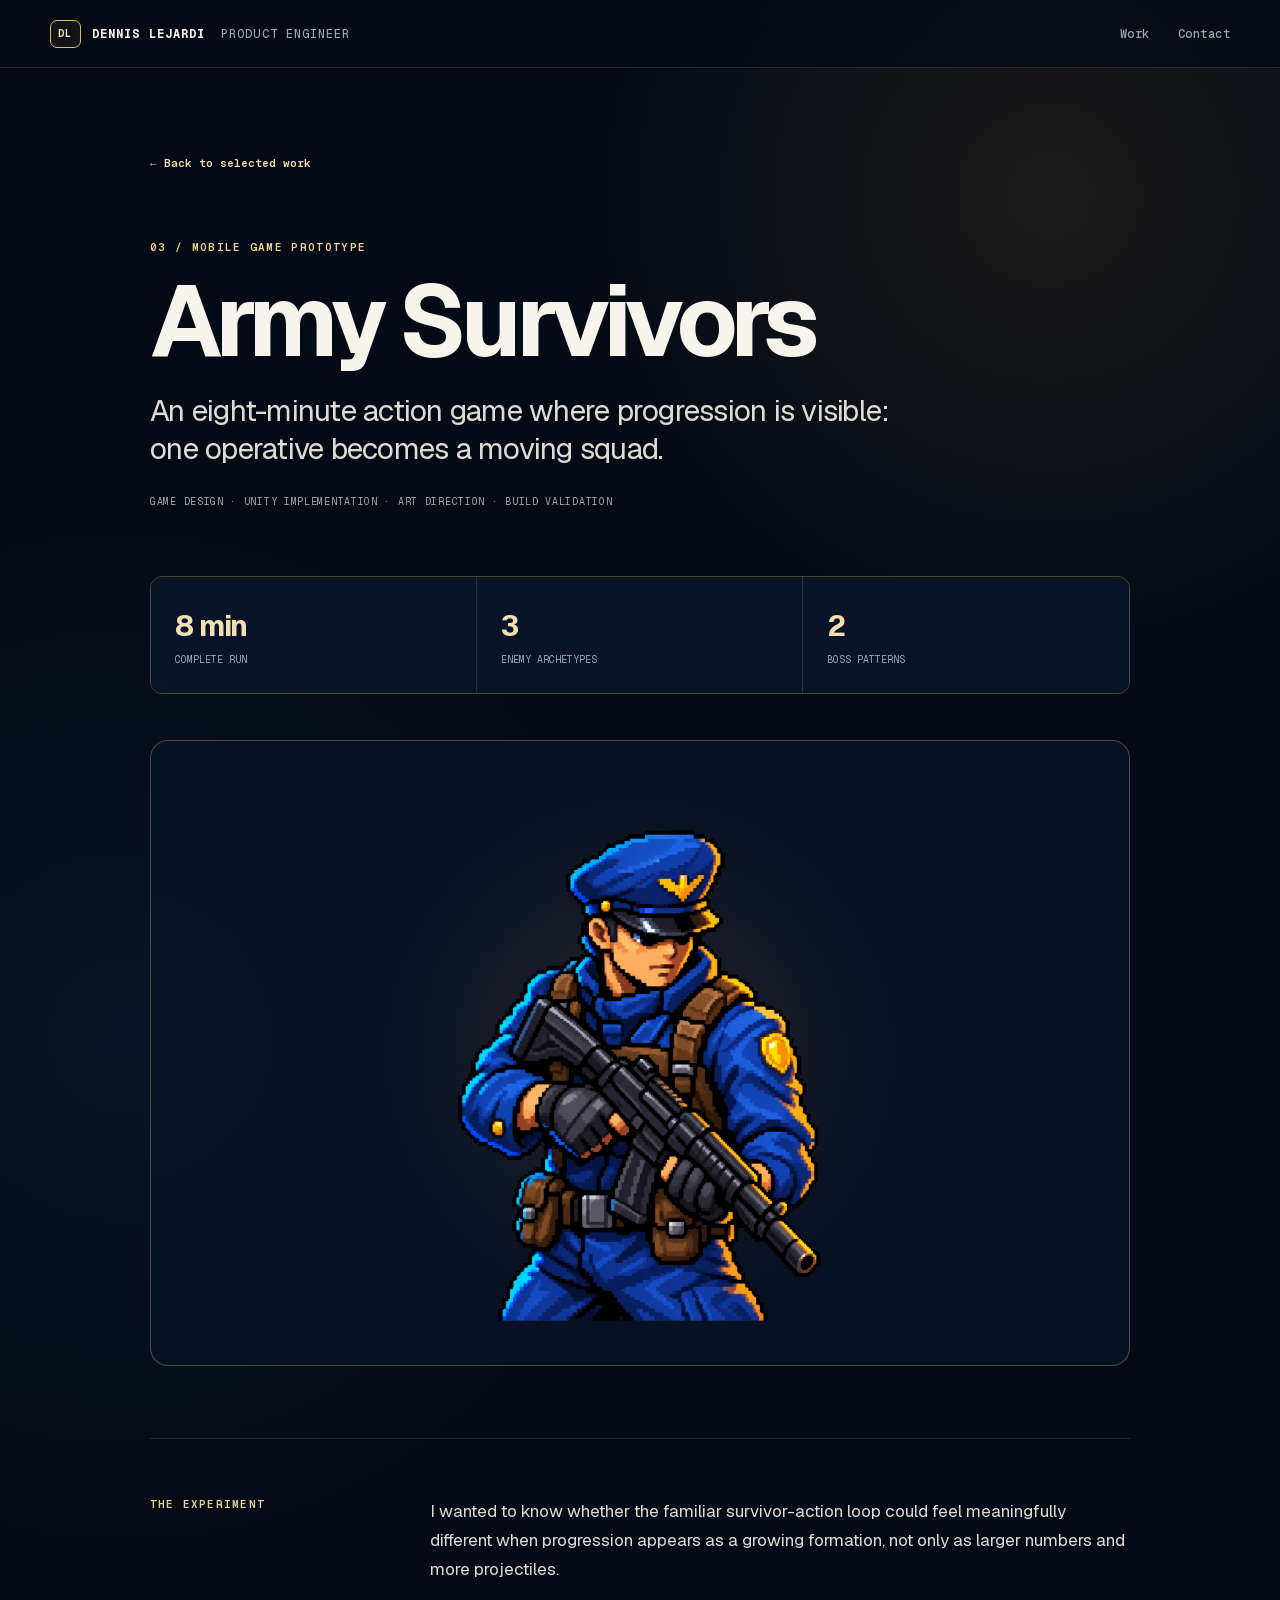
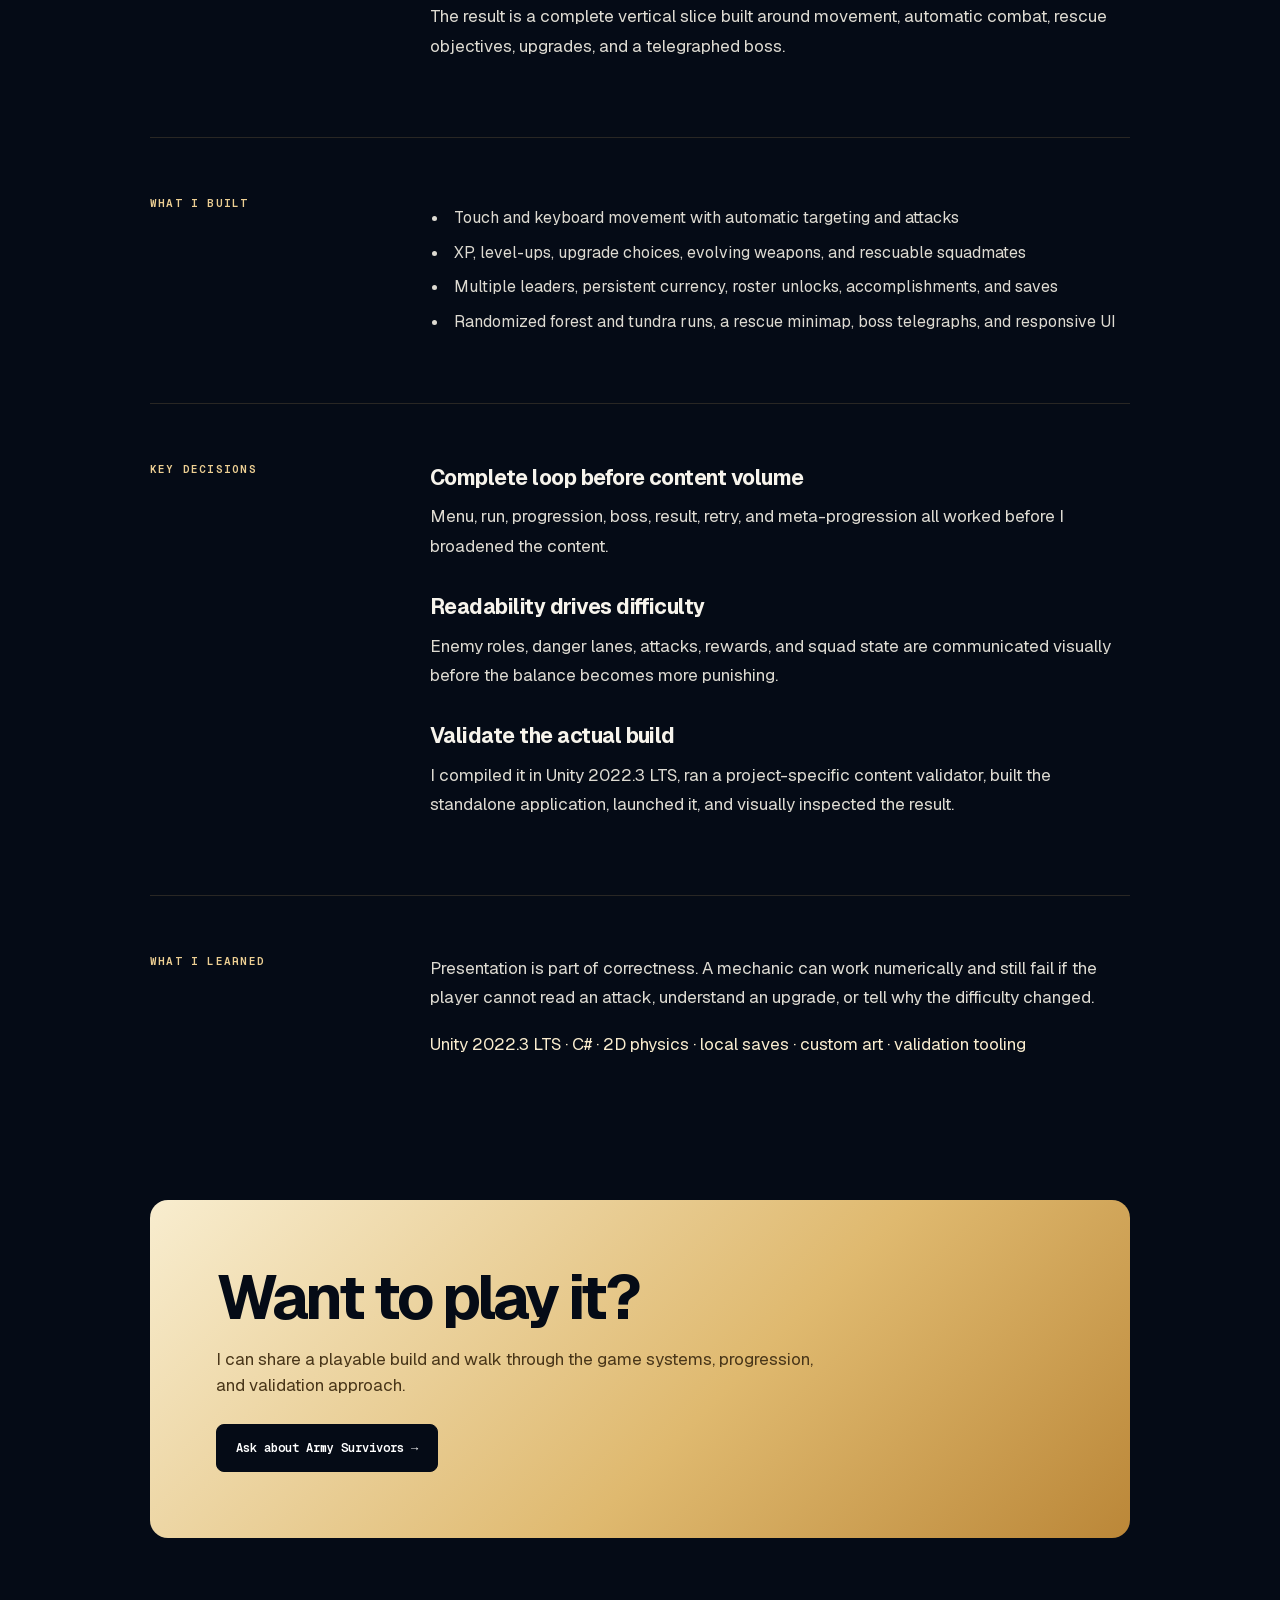
==== army-survivors.html @ 50e849ff "Add recruiter-ready case studies and contact paths" ====
<!doctype html><html lang="en"><head><meta charset="UTF-8"><meta name="viewport" content="width=device-width,initial-scale=1"><title>Army Survivors — Dennis Lejardi</title><meta name="description" content="Case study: an eight-minute mobile action game where one operative grows into a squad."><link rel="icon" href="favicon.svg"><link rel="stylesheet" href="styles.css"><link rel="stylesheet" href="case-study.css"></head><body><header class="site-header"><a class="wordmark" href="/"><span class="mark">DL</span><span>DENNIS LEJARDI</span><span class="wordmark-muted">PRODUCT ENGINEER</span></a><nav><a href="/#work">Work</a><a href="mailto:dennislejardi@gmail.com">Contact</a></nav></header><main class="case-main"><article class="case-shell"><a class="case-back" href="/#project-army">← Back to selected work</a><header class="case-hero"><p class="case-kicker">03 / Mobile game prototype</p><h1>Army Survivors</h1><p class="case-deck">An eight-minute action game where progression is visible: one operative becomes a moving squad.</p><p class="case-meta">Game design · Unity implementation · art direction · build validation</p></header><div class="case-metrics"><div><strong>8 min</strong><span>complete run</span></div><div><strong>3</strong><span>enemy archetypes</span></div><div><strong>2</strong><span>boss patterns</span></div></div><figure class="case-visual"><img src="assets/images/army.png" alt="Pixel-art operative from Army Survivors"></figure><section class="case-section"><h2>The experiment</h2><div><p>I wanted to know whether the familiar survivor-action loop could feel meaningfully different when progression appears as a growing formation, not only as larger numbers and more projectiles.</p><p>The result is a complete vertical slice built around movement, automatic combat, rescue objectives, upgrades, and a telegraphed boss.</p></div></section><section class="case-section"><h2>What I built</h2><div><ul><li>Touch and keyboard movement with automatic targeting and attacks</li><li>XP, level-ups, upgrade choices, evolving weapons, and rescuable squadmates</li><li>Multiple leaders, persistent currency, roster unlocks, accomplishments, and saves</li><li>Randomized forest and tundra runs, a rescue minimap, boss telegraphs, and responsive UI</li></ul></div></section><section class="case-section"><h2>Key decisions</h2><div><h3>Complete loop before content volume</h3><p>Menu, run, progression, boss, result, retry, and meta-progression all worked before I broadened the content.</p><h3>Readability drives difficulty</h3><p>Enemy roles, danger lanes, attacks, rewards, and squad state are communicated visually before the balance becomes more punishing.</p><h3>Validate the actual build</h3><p>I compiled it in Unity 2022.3 LTS, ran a project-specific content validator, built the standalone application, launched it, and visually inspected the result.</p></div></section><section class="case-section"><h2>What I learned</h2><div><p>Presentation is part of correctness. A mechanic can work numerically and still fail if the player cannot read an attack, understand an upgrade, or tell why the difficulty changed.</p><p class="tech">Unity 2022.3 LTS · C# · 2D physics · local saves · custom art · validation tooling</p></div></section><aside class="case-cta"><h2>Want to play it?</h2><p>I can share a playable build and walk through the game systems, progression, and validation approach.</p><a class="button" href="mailto:dennislejardi@gmail.com?subject=Army%20Survivors%20walkthrough">Ask about Army Survivors →</a></aside></article></main></body></html>
---- styles.css ----
@font-face {
  font-family: "Geist";
  src: url("assets/fonts/geist.woff2") format("woff2");
  font-display: swap;
}

@font-face {
  font-family: "Geist Mono";
  src: url("assets/fonts/geist-mono.woff2") format("woff2");
  font-display: swap;
}

:root {
  --navy-950: #050b16;
  --navy-900: #081224;
  --navy-850: #0b1830;
  --navy-800: #10203d;
  --navy-700: #183158;
  --blue-500: #c69a50;
  --blue-400: #dfb96f;
  --blue-300: #edcf93;
  --blue-200: #f4dfb2;
  --blue-100: #faedcf;
  --paper: #f7f4ec;
  --text: #dedbd2;
  --muted: #9ba6b5;
  --line: rgba(218, 180, 107, 0.17);
  --line-strong: rgba(218, 180, 107, 0.34);
  --font-geist-sans: "Geist";
  --font-geist-mono: "Geist Mono";
}

* { box-sizing: border-box; }
html { scroll-behavior: smooth; }
body {
  margin: 0;
  overflow-x: hidden;
  background:
    radial-gradient(circle at 82% 6%, rgba(180, 129, 48, 0.13), transparent 28rem),
    radial-gradient(circle at 10% 32%, rgba(37, 76, 127, 0.12), transparent 32rem),
    var(--navy-950);
  color: var(--paper);
  font-family: var(--font-geist-sans), system-ui, sans-serif;
  line-height: 1.55;
  -webkit-font-smoothing: antialiased;
}

::selection { background: var(--blue-300); color: var(--navy-950); }
a { color: inherit; }
button, a { -webkit-tap-highlight-color: transparent; }
button { font: inherit; }
img { display: block; max-width: 100%; }
.shell { width: min(1180px, calc(100% - 48px)); margin: 0 auto; }

.site-header {
  position: sticky;
  top: 0;
  z-index: 50;
  min-height: 68px;
  padding: 0 max(24px, calc((100vw - 1180px) / 2));
  display: flex;
  align-items: center;
  justify-content: space-between;
  border-bottom: 1px solid var(--line);
  background: rgba(5, 11, 22, 0.82);
  backdrop-filter: blur(18px);
}

.wordmark { display: flex; align-items: center; gap: 11px; font: 700 12px var(--font-geist-mono), monospace; letter-spacing: .09em; text-decoration: none; }
.mark { width: 31px; height: 28px; display: grid; place-items: center; border: 1px solid var(--blue-400); color: var(--blue-200); border-radius: 7px; box-shadow: inset 0 0 20px rgba(198, 154, 80, .14); font-size: 10px; }
.wordmark-muted { margin-left: 5px; color: var(--muted); font-weight: 450; }
.site-header nav { display: flex; gap: 28px; font: 500 12px var(--font-geist-mono), monospace; letter-spacing: .04em; }
.site-header nav a { color: var(--muted); text-decoration: none; transition: color .18s ease; }
.site-header nav a:hover { color: var(--blue-200); }

.hero { min-height: 720px; padding: 112px 0 88px; display: grid; grid-template-columns: minmax(0, 1.08fr) minmax(0, .72fr); align-items: center; gap: 76px; }
.hero-copy, .recruiter-brief { min-width: 0; }
.eyebrow, .section-label { margin: 0; color: var(--blue-300); font: 600 11px var(--font-geist-mono), monospace; letter-spacing: .14em; text-transform: uppercase; }
.eyebrow span { color: var(--muted); }
.eyebrow span::before { content: " / "; color: var(--blue-500); }
.hero h1 { max-width: 850px; margin: 24px 0 0; font-size: clamp(54px, 6.7vw, 90px); line-height: .98; letter-spacing: -.06em; font-weight: 710; text-wrap: balance; }
.hero h1 em { display: block; color: var(--blue-300); font-style: normal; font-weight: 540; }
.hero-lede { max-width: 720px; margin: 30px 0 0; color: var(--text); font-size: clamp(17px, 1.8vw, 21px); line-height: 1.58; text-wrap: pretty; }
.role-target { max-width: 720px; margin: 18px 0 0; color: var(--blue-200); font: 11px/1.6 var(--font-geist-mono), monospace; text-transform: uppercase; letter-spacing: .055em; }
.hero-actions { display: flex; flex-wrap: wrap; gap: 12px; margin-top: 34px; }
.button { min-height: 48px; padding: 0 19px; display: inline-flex; align-items: center; justify-content: center; gap: 24px; border: 1px solid var(--line-strong); border-radius: 8px; text-decoration: none; font: 600 12px var(--font-geist-mono), monospace; transition: transform .18s ease, border-color .18s ease, background .18s ease; }
.button:hover { transform: translateY(-2px); }
.button.primary { border-color: var(--blue-300); background: var(--blue-400); color: var(--navy-950); box-shadow: 0 12px 40px rgba(150, 105, 33, .18); }
.button.secondary { color: var(--blue-200); background: rgba(17, 34, 65, .56); }
.button.secondary:hover { border-color: var(--blue-300); }
.availability { margin: 24px 0 0; display: flex; align-items: center; gap: 9px; color: var(--muted); font: 11px var(--font-geist-mono), monospace; }
.availability > span { width: 7px; height: 7px; border-radius: 50%; background: var(--blue-300); box-shadow: 0 0 14px var(--blue-400); }

.recruiter-brief { padding: 25px; border: 1px solid var(--line-strong); border-radius: 16px; background: linear-gradient(155deg, rgba(23, 40, 65, .94), rgba(7, 17, 34, .96)); box-shadow: 0 32px 90px rgba(0, 0, 0, .32); }
.brief-heading { display: flex; justify-content: space-between; padding-bottom: 19px; border-bottom: 1px solid var(--line); color: var(--blue-300); font: 600 10px var(--font-geist-mono), monospace; letter-spacing: .11em; }
.recruiter-brief h2 { margin: 26px 0 10px; font-size: 30px; letter-spacing: -.04em; }
.brief-row { display: grid; grid-template-columns: 34px 1fr; gap: 11px; padding: 19px 0; border-bottom: 1px solid var(--line); }
.brief-row > span { color: var(--blue-400); font: 11px var(--font-geist-mono), monospace; }
.brief-row strong { display: block; margin-bottom: 5px; font-size: 15px; }
.brief-row p { margin: 0; color: var(--muted); font-size: 13px; line-height: 1.5; }
.brief-footer { display: flex; justify-content: space-between; margin-top: 20px; color: var(--muted); font: 9px var(--font-geist-mono), monospace; letter-spacing: .08em; }

.signal-strip { border-block: 1px solid var(--line); background: rgba(10, 24, 47, .76); }
.signal-grid { min-height: 116px; display: grid; grid-template-columns: repeat(4, 1fr); }
.signal-grid div { padding: 24px 28px; display: flex; flex-direction: column; justify-content: center; border-left: 1px solid var(--line); }
.signal-grid div:last-child { border-right: 1px solid var(--line); }
.signal-grid strong { color: var(--blue-200); font-size: 22px; letter-spacing: -.04em; }
.signal-grid span { margin-top: 3px; color: var(--muted); font: 10px var(--font-geist-mono), monospace; text-transform: uppercase; letter-spacing: .06em; }

.work, .ownership { padding: 118px 0 30px; scroll-margin-top: 40px; }
.section-intro { display: grid; grid-template-columns: 220px 1fr; gap: 34px; margin-bottom: 45px; align-items: start; }
.section-intro h2 { margin: -8px 0 12px; font-size: clamp(38px, 5vw, 62px); line-height: 1; letter-spacing: -.055em; }
.section-intro > div > p { max-width: 690px; margin: 0; color: var(--muted); font-size: 17px; }

.project-explorer { display: grid; grid-template-columns: 300px 1fr; border: 1px solid var(--line-strong); border-radius: 18px; overflow: hidden; background: rgba(8, 19, 38, .72); box-shadow: 0 34px 100px rgba(0, 0, 0, .2); }
.project-tabs { background: rgba(7, 16, 32, .86); border-right: 1px solid var(--line); }
.project-tabs button { width: 100%; min-height: 112px; padding: 20px 18px; display: grid; grid-template-columns: 28px 1fr 18px; gap: 10px; align-items: center; text-align: left; color: var(--muted); background: transparent; border: 0; border-bottom: 1px solid var(--line); cursor: pointer; transition: background .18s ease, color .18s ease; }
.project-tabs button:hover { color: var(--paper); background: rgba(198, 154, 80, .09); }
.project-tabs button.active { color: white; background: linear-gradient(90deg, rgba(198, 154, 80, .19), rgba(198, 154, 80, .04)); box-shadow: inset 3px 0 0 var(--blue-400); }
.tab-number { color: var(--blue-400); font: 11px var(--font-geist-mono), monospace; }
.tab-name { font-weight: 660; line-height: 1.25; }
.tab-name small { display: block; margin-top: 6px; color: var(--muted); font: 10px var(--font-geist-mono), monospace; text-transform: uppercase; letter-spacing: .05em; }
.tab-arrow { justify-self: end; color: var(--blue-400); }

.project-panel { min-width: 0; display: grid; grid-template-columns: 1.12fr .88fr; animation: reveal .28s ease both; }
@keyframes reveal { from { opacity: .55; transform: translateY(5px); } to { opacity: 1; transform: none; } }
.panel-copy { padding: clamp(28px, 4vw, 52px); }
.panel-meta { display: flex; align-items: center; gap: 10px; color: var(--blue-300); font: 10px var(--font-geist-mono), monospace; text-transform: uppercase; letter-spacing: .08em; }
.status-pill { padding: 6px 8px; border: 1px solid rgba(223, 185, 111, .34); border-radius: 999px; color: var(--blue-200); background: rgba(198, 154, 80, .09); }
.panel-copy h3 { margin: 24px 0 0; font-size: clamp(40px, 5vw, 67px); line-height: .98; letter-spacing: -.06em; }
.panel-headline { max-width: 22ch; margin: 18px 0; color: var(--blue-100); font-size: clamp(20px, 2.2vw, 28px); line-height: 1.18; font-weight: 590; letter-spacing: -.025em; }
.panel-summary { max-width: 62ch; color: var(--muted); }
.evidence-grid { display: grid; grid-template-columns: 1fr 1fr; gap: 28px; margin-top: 34px; padding-top: 27px; border-top: 1px solid var(--line); }
.evidence-grid h4 { margin: 0 0 13px; color: var(--blue-300); font: 600 11px var(--font-geist-mono), monospace; text-transform: uppercase; letter-spacing: .08em; }
.evidence-grid ul { margin: 0; padding: 0; list-style: none; }
.evidence-grid li { position: relative; margin: 9px 0; padding-left: 15px; color: var(--text); font-size: 13px; }
.evidence-grid li::before { content: ""; position: absolute; left: 0; top: .68em; width: 5px; height: 5px; border-radius: 50%; background: var(--blue-400); }
.tags { display: flex; flex-wrap: wrap; gap: 7px; margin: 27px 0 0; padding: 0; list-style: none; }
.tags li { padding: 6px 9px; border: 1px solid var(--line); border-radius: 5px; color: var(--blue-200); background: rgba(153, 112, 46, .1); font: 10px var(--font-geist-mono), monospace; text-transform: uppercase; letter-spacing: .04em; }
.takeaway { margin-top: 27px; padding: 18px 19px; border-left: 3px solid var(--blue-400); background: rgba(198, 154, 80, .075); }
.takeaway span { color: var(--blue-300); font: 600 9px var(--font-geist-mono), monospace; letter-spacing: .1em; }
.takeaway p { margin: 7px 0 0; color: var(--text); font-size: 13px; }
.project-proof { display: grid; grid-template-columns: repeat(3, 1fr); gap: 8px; margin-top: 27px; }
.project-proof div { padding: 13px 11px; border: 1px solid var(--line); border-radius: 7px; background: rgba(198, 154, 80, .055); }
.project-proof strong { display: block; color: var(--blue-200); font-size: 17px; line-height: 1.15; }
.project-proof span { display: block; margin-top: 5px; color: var(--muted); font: 9px/1.35 var(--font-geist-mono), monospace; text-transform: uppercase; letter-spacing: .05em; }
.project-link { margin-top: 22px; display: inline-flex; align-items: center; gap: 8px; color: var(--blue-200); font: 600 11px var(--font-geist-mono), monospace; text-decoration: none; border-bottom: 1px solid var(--line-strong); padding-bottom: 4px; }
.project-link:hover { color: var(--paper); border-color: var(--blue-300); }

.project-visual, .atlas-visual { position: relative; min-height: 760px; overflow: hidden; border-left: 1px solid var(--line); background: linear-gradient(155deg, rgba(44, 53, 67, .54), rgba(6, 15, 30, .94)); }
.project-visual::before, .atlas-visual::before { content: ""; position: absolute; inset: 0; background: linear-gradient(rgba(232, 200, 138, .045) 1px, transparent 1px), linear-gradient(90deg, rgba(232, 200, 138, .045) 1px, transparent 1px); background-size: 34px 34px; }
.visual-label { position: absolute; z-index: 3; top: 20px; left: 20px; right: 20px; display: flex; justify-content: space-between; color: var(--blue-300); font: 10px var(--font-geist-mono), monospace; letter-spacing: .08em; }
.blueprint-ring { position: absolute; left: 50%; top: 50%; width: 76%; aspect-ratio: 1; transform: translate(-50%, -50%); border: 1px solid rgba(232, 200, 138, .2); border-radius: 50%; box-shadow: 0 0 0 55px rgba(198, 154, 80, .025), 0 0 0 110px rgba(198, 154, 80, .014); }
.project-visual img { position: absolute; z-index: 2; left: 50%; transform: translateX(-50%); max-width: none; }
.visual-pluribus img { top: 82px; width: min(56%, 295px); border: 5px solid #07101f; border-radius: 30px 30px 0 0; box-shadow: 0 35px 85px rgba(0,0,0,.42); }
.visual-army img,
.visual-rivet img {
  inset: 72px 24px 24px;
  width: calc(100% - 48px);
  height: calc(100% - 96px);
  max-width: none;
  transform: none;
  object-fit: contain;
  object-position: center;
}

.atlas-visual { padding: 78px 32px 32px; display: flex; flex-direction: column; justify-content: center; }
.atlas-visual ol { position: relative; z-index: 2; margin: 0; padding: 0; list-style: none; }
.atlas-visual li { min-height: 69px; padding: 0 14px; display: grid; grid-template-columns: 36px 1fr; align-items: center; border-top: 1px solid var(--line); background: rgba(6, 15, 31, .24); }
.atlas-visual li:last-child { border-bottom: 1px solid var(--line); }
.atlas-visual li span { color: var(--muted); font: 10px var(--font-geist-mono), monospace; }
.atlas-visual li b { font: 600 14px var(--font-geist-mono), monospace; text-transform: uppercase; letter-spacing: .04em; }
.atlas-visual li.is-gate { color: var(--blue-200); background: rgba(198, 154, 80, .11); box-shadow: inset 3px 0 0 var(--blue-400); }
.system-status { position: relative; z-index: 2; margin-top: 24px; padding: 15px; display: flex; justify-content: space-between; border: 1px solid rgba(223, 185, 111, .34); background: rgba(198, 154, 80, .09); font: 10px var(--font-geist-mono), monospace; }
.system-status span { color: var(--muted); }.system-status strong { color: var(--blue-200); }

.ownership { padding-bottom: 112px; }
.capability-grid { display: grid; grid-template-columns: repeat(3, 1fr); border-top: 1px solid var(--line-strong); border-left: 1px solid var(--line-strong); }
.capability-grid article { min-height: 340px; padding: 32px; display: flex; flex-direction: column; border-right: 1px solid var(--line-strong); border-bottom: 1px solid var(--line-strong); background: linear-gradient(160deg, rgba(15, 33, 63, .7), rgba(6, 15, 30, .62)); }
.capability-grid article > span { color: var(--blue-400); font: 600 10px var(--font-geist-mono), monospace; letter-spacing: .12em; }
.capability-grid h3 { margin: 58px 0 14px; font-size: 25px; letter-spacing: -.035em; }
.capability-grid p { margin: 0; color: var(--muted); }
.capability-grid small { margin-top: auto; padding-top: 28px; color: var(--blue-200); font: 10px var(--font-geist-mono), monospace; text-transform: uppercase; letter-spacing: .04em; }

.method { padding: 74px; display: grid; grid-template-columns: 1.2fr .8fr; gap: 80px; align-items: end; border: 1px solid var(--line-strong); border-radius: 18px; background: linear-gradient(120deg, rgba(57, 50, 38, .72), rgba(8, 20, 40, .94)); }
.method h2 { margin: 18px 0 0; font-size: clamp(38px, 5vw, 65px); line-height: 1; letter-spacing: -.055em; }
.method > p { margin: 0; color: var(--blue-100); font-size: 18px; }

.contact { margin-top: 112px; padding: 88px clamp(28px, 7vw, 84px); border-radius: 18px; color: var(--navy-950); background: linear-gradient(135deg, #f8edcf, #dfb96f 58%, #bb8738); box-shadow: 0 35px 110px rgba(111, 76, 24, .2); }
.contact .section-label { color: #624515; }
.contact h2 { margin: 18px 0 0; font-size: clamp(46px, 7vw, 84px); line-height: .98; letter-spacing: -.06em; }
.contact h2 em { font-style: normal; color: #4d3511; }
.contact > p:not(.section-label) { max-width: 640px; margin: 25px 0 0; color: #3f2f18; font-size: 18px; }
.contact .button.light { background: var(--navy-950); border-color: var(--navy-950); color: white; box-shadow: none; }
.contact-secondary { border-color: rgba(5, 11, 22, .28); color: var(--navy-950); }
.contact-actions { gap: 10px; }
footer { padding: 34px 0 54px; display: flex; justify-content: space-between; color: var(--muted); font: 10px var(--font-geist-mono), monospace; letter-spacing: .06em; }

:focus-visible { outline: 2px solid var(--blue-300); outline-offset: 3px; }

@media (max-width: 1000px) {
  .hero { grid-template-columns: 1fr; min-height: auto; padding-top: 88px; }
  .recruiter-brief { max-width: 680px; }
  .project-explorer { grid-template-columns: 1fr; }
  .project-tabs { display: grid; grid-template-columns: 1fr 1fr; border-right: 0; border-bottom: 1px solid var(--line); }
  .project-tabs button { min-height: 96px; border-right: 1px solid var(--line); }
  .project-tabs button.active { box-shadow: inset 0 3px 0 var(--blue-400); }
  .project-panel { grid-template-columns: 1fr; }
  .project-visual, .atlas-visual { min-height: 590px; border-left: 0; border-top: 1px solid var(--line); }
  .method { grid-template-columns: 1fr; gap: 28px; }
}

@media (max-width: 760px) {
  .signal-grid { grid-template-columns: 1fr 1fr; }
  .signal-grid div:nth-child(3) { border-top: 1px solid var(--line); }
  .signal-grid div:nth-child(4) { border-top: 1px solid var(--line); }
  .section-intro { grid-template-columns: 1fr; gap: 18px; }
  .section-intro h2 { margin-top: 0; }
  .capability-grid { grid-template-columns: 1fr; }
  .capability-grid article { min-height: 270px; }
  .capability-grid h3 { margin-top: 34px; }
}

@media (max-width: 620px) {
  .shell, footer { width: min(calc(100% - 28px), 1180px); }
  .site-header { min-height: 60px; padding: 0 14px; }
  .wordmark-muted, .site-header nav a:nth-child(2) { display: none; }
  .site-header nav { gap: 15px; font-size: 10px; }
  .hero { padding: 68px 0 58px; gap: 48px; }
  .hero h1 { font-size: clamp(44px, 13vw, 58px); overflow-wrap: anywhere; }
  .eyebrow span { display: block; margin-top: 5px; }.eyebrow span::before { display: none; }
  .availability { align-items: flex-start; line-height: 1.5; overflow-wrap: anywhere; }
  .brief-footer { flex-direction: column; gap: 6px; }
  .signal-grid div { padding: 20px 16px; }
  .work, .ownership { padding-top: 84px; }
  .project-tabs { grid-template-columns: 1fr; }
  .project-tabs button { min-height: 88px; border-right: 0; }
  .panel-copy { padding: 27px 20px; }
  .panel-meta { align-items: flex-start; flex-direction: column; }
  .evidence-grid { grid-template-columns: 1fr; gap: 22px; }
  .project-proof { grid-template-columns: 1fr; }
  .project-visual, .atlas-visual { min-height: 510px; }
  .visual-pluribus img { width: 62%; }
  .method { padding: 44px 24px; }
  .contact { margin-top: 80px; padding: 58px 24px; }
  footer { flex-direction: column; gap: 9px; }
}

@media (prefers-reduced-motion: reduce) {
  html { scroll-behavior: auto; }
  *, *::before, *::after { animation-duration: .01ms !important; transition-duration: .01ms !important; }
}
---- case-study.css ----
.case-main { padding: 82px 0 0; }
.case-shell { width: min(980px, calc(100% - 48px)); margin: 0 auto; }
.case-back { color: var(--blue-200); font: 600 11px var(--font-geist-mono), monospace; text-decoration: none; }
.case-hero { padding: 54px 0 58px; }
.case-kicker { color: var(--blue-300); font: 600 11px var(--font-geist-mono), monospace; letter-spacing: .12em; text-transform: uppercase; }
.case-hero h1 { margin: 20px 0 0; font-size: clamp(54px, 9vw, 100px); line-height: .92; letter-spacing: -.065em; }
.case-deck { max-width: 760px; margin: 26px 0 0; color: var(--text); font-size: clamp(20px, 2.8vw, 30px); line-height: 1.28; letter-spacing: -.025em; }
.case-meta { margin-top: 26px; color: var(--muted); font: 10px var(--font-geist-mono), monospace; text-transform: uppercase; letter-spacing: .07em; }
.case-metrics { display: grid; grid-template-columns: repeat(3, 1fr); margin-bottom: 46px; border: 1px solid var(--line-strong); border-radius: 12px; overflow: hidden; }
.case-metrics div { min-height: 116px; padding: 24px; display: flex; flex-direction: column; justify-content: center; background: rgba(11, 24, 48, .74); border-right: 1px solid var(--line); }
.case-metrics div:last-child { border: 0; }
.case-metrics strong { color: var(--blue-200); font-size: 29px; letter-spacing: -.04em; }
.case-metrics span { margin-top: 4px; color: var(--muted); font: 10px var(--font-geist-mono), monospace; text-transform: uppercase; }
.case-visual { min-height: 360px; margin: 0 0 72px; padding: 32px; display: grid; place-items: center; overflow: hidden; border: 1px solid var(--line-strong); border-radius: 18px; background: radial-gradient(circle at center, rgba(198,154,80,.16), transparent 45%), rgba(8,19,38,.82); }
.case-visual img { max-height: 560px; width: auto; object-fit: contain; }
.case-visual.phone img { max-width: 290px; border-radius: 30px; box-shadow: 0 30px 70px rgba(0,0,0,.38); }
.case-visual.diagram img { width: min(100%, 860px); max-height: none; }
.case-section { display: grid; grid-template-columns: 230px 1fr; gap: 50px; padding: 58px 0; border-top: 1px solid var(--line); }
.case-section h2 { margin: 0; color: var(--blue-300); font: 600 11px var(--font-geist-mono), monospace; letter-spacing: .11em; text-transform: uppercase; }
.case-section h3 { margin: 30px 0 8px; font-size: 21px; letter-spacing: -.025em; }
.case-section h3:first-child { margin-top: 0; }
.case-section p { margin: 0 0 18px; color: var(--text); font-size: 17px; line-height: 1.72; }
.case-section ul { margin: 0; padding-left: 19px; color: var(--text); }
.case-section li { margin: 10px 0; padding-left: 5px; }
.case-section .tech { color: var(--blue-100); }
.case-cta { margin: 64px 0 100px; padding: clamp(28px, 7vw, 66px); border-radius: 18px; color: var(--navy-950); background: linear-gradient(135deg, #f8edcf, #dfb96f 58%, #bb8738); }
.case-cta h2 { margin: 0; font-size: clamp(37px, 6vw, 62px); line-height: 1; letter-spacing: -.055em; }
.case-cta p { max-width: 620px; margin: 18px 0 0; color: #493619; font-size: 17px; }
.case-cta .button { margin-top: 26px; background: var(--navy-950); border-color: var(--navy-950); color: white; }
@media (max-width: 700px) {
  .case-shell { width: min(calc(100% - 28px), 980px); }
  .case-main { padding-top: 62px; }
  .case-metrics { grid-template-columns: 1fr; }
  .case-metrics div { min-height: 90px; border-right: 0; border-bottom: 1px solid var(--line); }
  .case-section { grid-template-columns: 1fr; gap: 24px; }
  .case-visual { min-height: 280px; padding: 20px; }
}
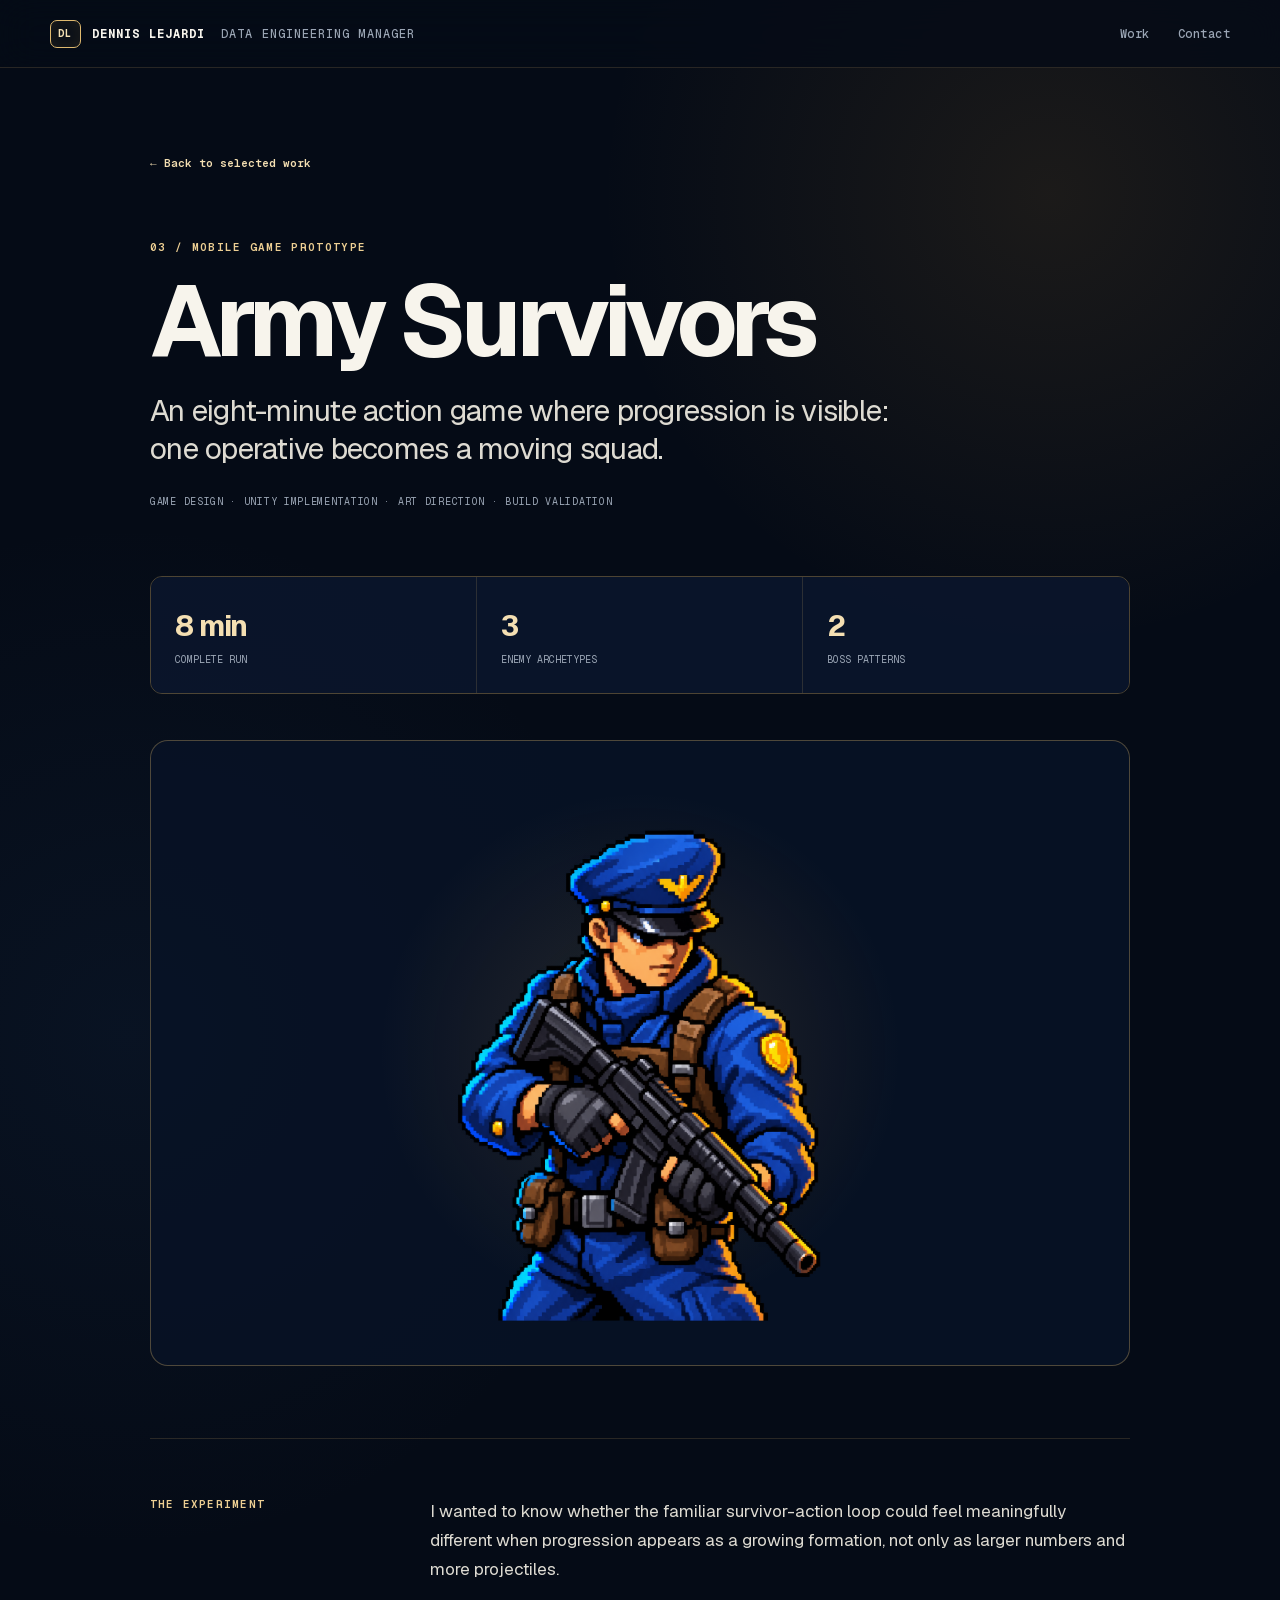
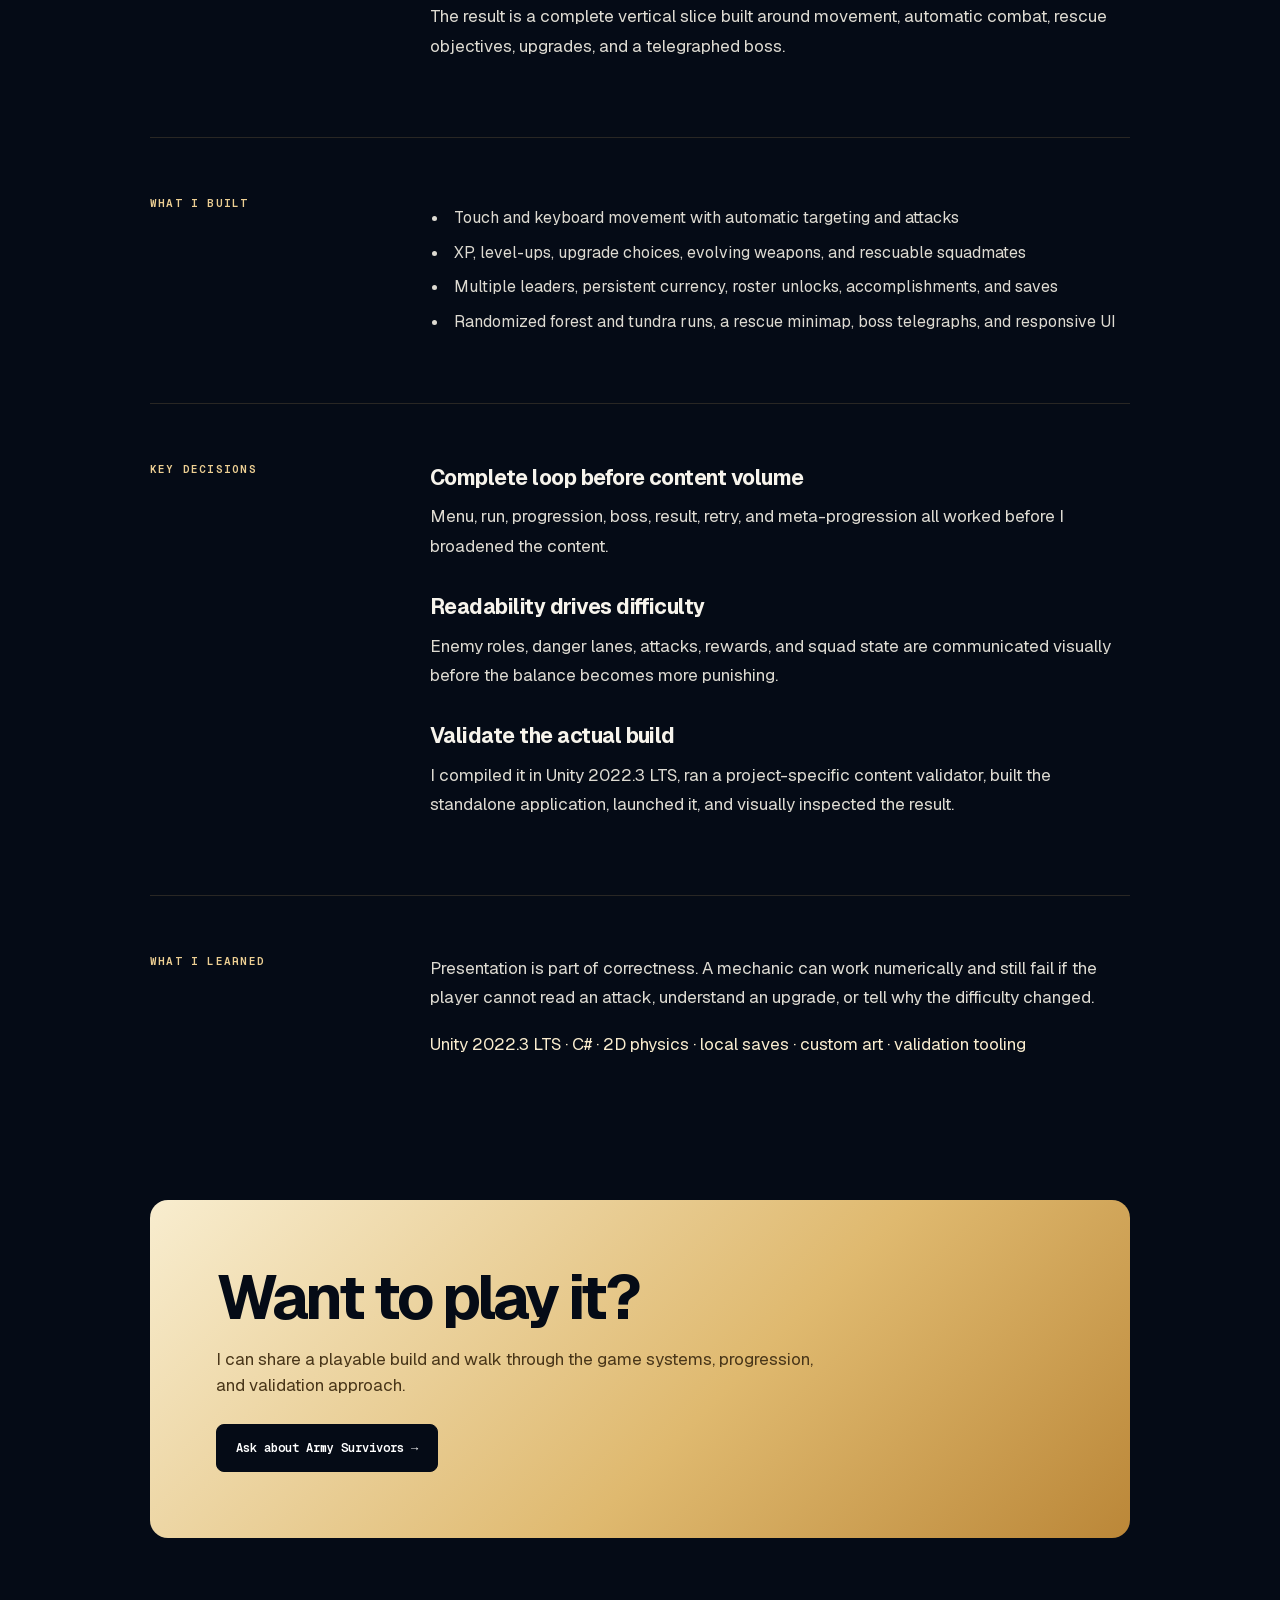
==== commit b122ea2c: "Lead portfolio with data engineering leadership" ====
--- a/army-survivors.html
+++ b/army-survivors.html
@@ -1 +1 @@
-<!doctype html><html lang="en"><head><meta charset="UTF-8"><meta name="viewport" content="width=device-width,initial-scale=1"><title>Army Survivors — Dennis Lejardi</title><meta name="description" content="Case study: an eight-minute mobile action game where one operative grows into a squad."><link rel="icon" href="favicon.svg"><link rel="stylesheet" href="styles.css"><link rel="stylesheet" href="case-study.css"></head><body><header class="site-header"><a class="wordmark" href="/"><span class="mark">DL</span><span>DENNIS LEJARDI</span><span class="wordmark-muted">PRODUCT ENGINEER</span></a><nav><a href="/#work">Work</a><a href="mailto:dennislejardi@gmail.com">Contact</a></nav></header><main class="case-main"><article class="case-shell"><a class="case-back" href="/#project-army">← Back to selected work</a><header class="case-hero"><p class="case-kicker">03 / Mobile game prototype</p><h1>Army Survivors</h1><p class="case-deck">An eight-minute action game where progression is visible: one operative becomes a moving squad.</p><p class="case-meta">Game design · Unity implementation · art direction · build validation</p></header><div class="case-metrics"><div><strong>8 min</strong><span>complete run</span></div><div><strong>3</strong><span>enemy archetypes</span></div><div><strong>2</strong><span>boss patterns</span></div></div><figure class="case-visual"><img src="assets/images/army.png" alt="Pixel-art operative from Army Survivors"></figure><section class="case-section"><h2>The experiment</h2><div><p>I wanted to know whether the familiar survivor-action loop could feel meaningfully different when progression appears as a growing formation, not only as larger numbers and more projectiles.</p><p>The result is a complete vertical slice built around movement, automatic combat, rescue objectives, upgrades, and a telegraphed boss.</p></div></section><section class="case-section"><h2>What I built</h2><div><ul><li>Touch and keyboard movement with automatic targeting and attacks</li><li>XP, level-ups, upgrade choices, evolving weapons, and rescuable squadmates</li><li>Multiple leaders, persistent currency, roster unlocks, accomplishments, and saves</li><li>Randomized forest and tundra runs, a rescue minimap, boss telegraphs, and responsive UI</li></ul></div></section><section class="case-section"><h2>Key decisions</h2><div><h3>Complete loop before content volume</h3><p>Menu, run, progression, boss, result, retry, and meta-progression all worked before I broadened the content.</p><h3>Readability drives difficulty</h3><p>Enemy roles, danger lanes, attacks, rewards, and squad state are communicated visually before the balance becomes more punishing.</p><h3>Validate the actual build</h3><p>I compiled it in Unity 2022.3 LTS, ran a project-specific content validator, built the standalone application, launched it, and visually inspected the result.</p></div></section><section class="case-section"><h2>What I learned</h2><div><p>Presentation is part of correctness. A mechanic can work numerically and still fail if the player cannot read an attack, understand an upgrade, or tell why the difficulty changed.</p><p class="tech">Unity 2022.3 LTS · C# · 2D physics · local saves · custom art · validation tooling</p></div></section><aside class="case-cta"><h2>Want to play it?</h2><p>I can share a playable build and walk through the game systems, progression, and validation approach.</p><a class="button" href="mailto:dennislejardi@gmail.com?subject=Army%20Survivors%20walkthrough">Ask about Army Survivors →</a></aside></article></main></body></html>
+<!doctype html><html lang="en"><head><meta charset="UTF-8"><meta name="viewport" content="width=device-width,initial-scale=1"><title>Army Survivors — Dennis Lejardi</title><meta name="description" content="Case study: an eight-minute mobile action game where one operative grows into a squad."><link rel="icon" href="favicon.svg"><link rel="stylesheet" href="styles.css"><link rel="stylesheet" href="case-study.css"></head><body><header class="site-header"><a class="wordmark" href="/"><span class="mark">DL</span><span>DENNIS LEJARDI</span><span class="wordmark-muted">DATA ENGINEERING MANAGER</span></a><nav><a href="/#work">Work</a><a href="mailto:dennislejardi@gmail.com">Contact</a></nav></header><main class="case-main"><article class="case-shell"><a class="case-back" href="/#project-army">← Back to selected work</a><header class="case-hero"><p class="case-kicker">03 / Mobile game prototype</p><h1>Army Survivors</h1><p class="case-deck">An eight-minute action game where progression is visible: one operative becomes a moving squad.</p><p class="case-meta">Game design · Unity implementation · art direction · build validation</p></header><div class="case-metrics"><div><strong>8 min</strong><span>complete run</span></div><div><strong>3</strong><span>enemy archetypes</span></div><div><strong>2</strong><span>boss patterns</span></div></div><figure class="case-visual"><img src="assets/images/army.png" alt="Pixel-art operative from Army Survivors"></figure><section class="case-section"><h2>The experiment</h2><div><p>I wanted to know whether the familiar survivor-action loop could feel meaningfully different when progression appears as a growing formation, not only as larger numbers and more projectiles.</p><p>The result is a complete vertical slice built around movement, automatic combat, rescue objectives, upgrades, and a telegraphed boss.</p></div></section><section class="case-section"><h2>What I built</h2><div><ul><li>Touch and keyboard movement with automatic targeting and attacks</li><li>XP, level-ups, upgrade choices, evolving weapons, and rescuable squadmates</li><li>Multiple leaders, persistent currency, roster unlocks, accomplishments, and saves</li><li>Randomized forest and tundra runs, a rescue minimap, boss telegraphs, and responsive UI</li></ul></div></section><section class="case-section"><h2>Key decisions</h2><div><h3>Complete loop before content volume</h3><p>Menu, run, progression, boss, result, retry, and meta-progression all worked before I broadened the content.</p><h3>Readability drives difficulty</h3><p>Enemy roles, danger lanes, attacks, rewards, and squad state are communicated visually before the balance becomes more punishing.</p><h3>Validate the actual build</h3><p>I compiled it in Unity 2022.3 LTS, ran a project-specific content validator, built the standalone application, launched it, and visually inspected the result.</p></div></section><section class="case-section"><h2>What I learned</h2><div><p>Presentation is part of correctness. A mechanic can work numerically and still fail if the player cannot read an attack, understand an upgrade, or tell why the difficulty changed.</p><p class="tech">Unity 2022.3 LTS · C# · 2D physics · local saves · custom art · validation tooling</p></div></section><aside class="case-cta"><h2>Want to play it?</h2><p>I can share a playable build and walk through the game systems, progression, and validation approach.</p><a class="button" href="mailto:dennislejardi@gmail.com?subject=Army%20Survivors%20walkthrough">Ask about Army Survivors →</a></aside></article></main></body></html>
--- a/styles.css
+++ b/styles.css
@@ -107,14 +107,21 @@
 .signal-grid strong { color: var(--blue-200); font-size: 22px; letter-spacing: -.04em; }
 .signal-grid span { margin-top: 3px; color: var(--muted); font: 10px var(--font-geist-mono), monospace; text-transform: uppercase; letter-spacing: .06em; }
 
-.work, .ownership { padding: 118px 0 30px; scroll-margin-top: 40px; }
+.experience, .work, .ownership { padding: 118px 0 30px; scroll-margin-top: 40px; }
 .section-intro { display: grid; grid-template-columns: 220px 1fr; gap: 34px; margin-bottom: 45px; align-items: start; }
 .section-intro h2 { margin: -8px 0 12px; font-size: clamp(38px, 5vw, 62px); line-height: 1; letter-spacing: -.055em; }
 .section-intro > div > p { max-width: 690px; margin: 0; color: var(--muted); font-size: 17px; }
 
+.experience-grid { display: grid; grid-template-columns: repeat(2, 1fr); border-top: 1px solid var(--line-strong); border-left: 1px solid var(--line-strong); }
+.experience-grid article { min-height: 330px; padding: 34px; display: flex; flex-direction: column; border-right: 1px solid var(--line-strong); border-bottom: 1px solid var(--line-strong); background: linear-gradient(155deg, rgba(16, 35, 66, .78), rgba(6, 15, 30, .66)); }
+.experience-grid article > span { color: var(--blue-400); font: 600 10px var(--font-geist-mono), monospace; letter-spacing: .12em; }
+.experience-grid h3 { max-width: 17ch; margin: 42px 0 14px; font-size: clamp(24px, 2.8vw, 34px); line-height: 1.08; letter-spacing: -.04em; }
+.experience-grid p { max-width: 63ch; margin: 0; color: var(--muted); }
+.experience-grid small { margin-top: auto; padding-top: 28px; color: var(--blue-200); font: 10px var(--font-geist-mono), monospace; text-transform: uppercase; letter-spacing: .04em; }
+
 .project-explorer { display: grid; grid-template-columns: 300px 1fr; border: 1px solid var(--line-strong); border-radius: 18px; overflow: hidden; background: rgba(8, 19, 38, .72); box-shadow: 0 34px 100px rgba(0, 0, 0, .2); }
 .project-tabs { background: rgba(7, 16, 32, .86); border-right: 1px solid var(--line); }
-.project-tabs button { width: 100%; min-height: 112px; padding: 20px 18px; display: grid; grid-template-columns: 28px 1fr 18px; gap: 10px; align-items: center; text-align: left; color: var(--muted); background: transparent; border: 0; border-bottom: 1px solid var(--line); cursor: pointer; transition: background .18s ease, color .18s ease; }
+.project-tabs button { width: 100%; min-height: 112px; padding: 20px 18px; display: grid; grid-template-columns: 28px 1fr 18px; gap: 10px; align-items: center; text-align: left; color: var(--muted); background: transparent; border: 0; border-bottom: 1px solid var(--line); cursor: pointer; scroll-margin-top: 92px; transition: background .18s ease, color .18s ease; }
 .project-tabs button:hover { color: var(--paper); background: rgba(198, 154, 80, .09); }
 .project-tabs button.active { color: white; background: linear-gradient(90deg, rgba(198, 154, 80, .19), rgba(198, 154, 80, .04)); box-shadow: inset 3px 0 0 var(--blue-400); }
 .tab-number { color: var(--blue-400); font: 11px var(--font-geist-mono), monospace; }
@@ -216,6 +223,7 @@
   .signal-grid div:nth-child(4) { border-top: 1px solid var(--line); }
   .section-intro { grid-template-columns: 1fr; gap: 18px; }
   .section-intro h2 { margin-top: 0; }
+  .experience-grid { grid-template-columns: 1fr; }
   .capability-grid { grid-template-columns: 1fr; }
   .capability-grid article { min-height: 270px; }
   .capability-grid h3 { margin-top: 34px; }
@@ -232,7 +240,7 @@
   .availability { align-items: flex-start; line-height: 1.5; overflow-wrap: anywhere; }
   .brief-footer { flex-direction: column; gap: 6px; }
   .signal-grid div { padding: 20px 16px; }
-  .work, .ownership { padding-top: 84px; }
+  .experience, .work, .ownership { padding-top: 84px; }
   .project-tabs { grid-template-columns: 1fr; }
   .project-tabs button { min-height: 88px; border-right: 0; }
   .panel-copy { padding: 27px 20px; }
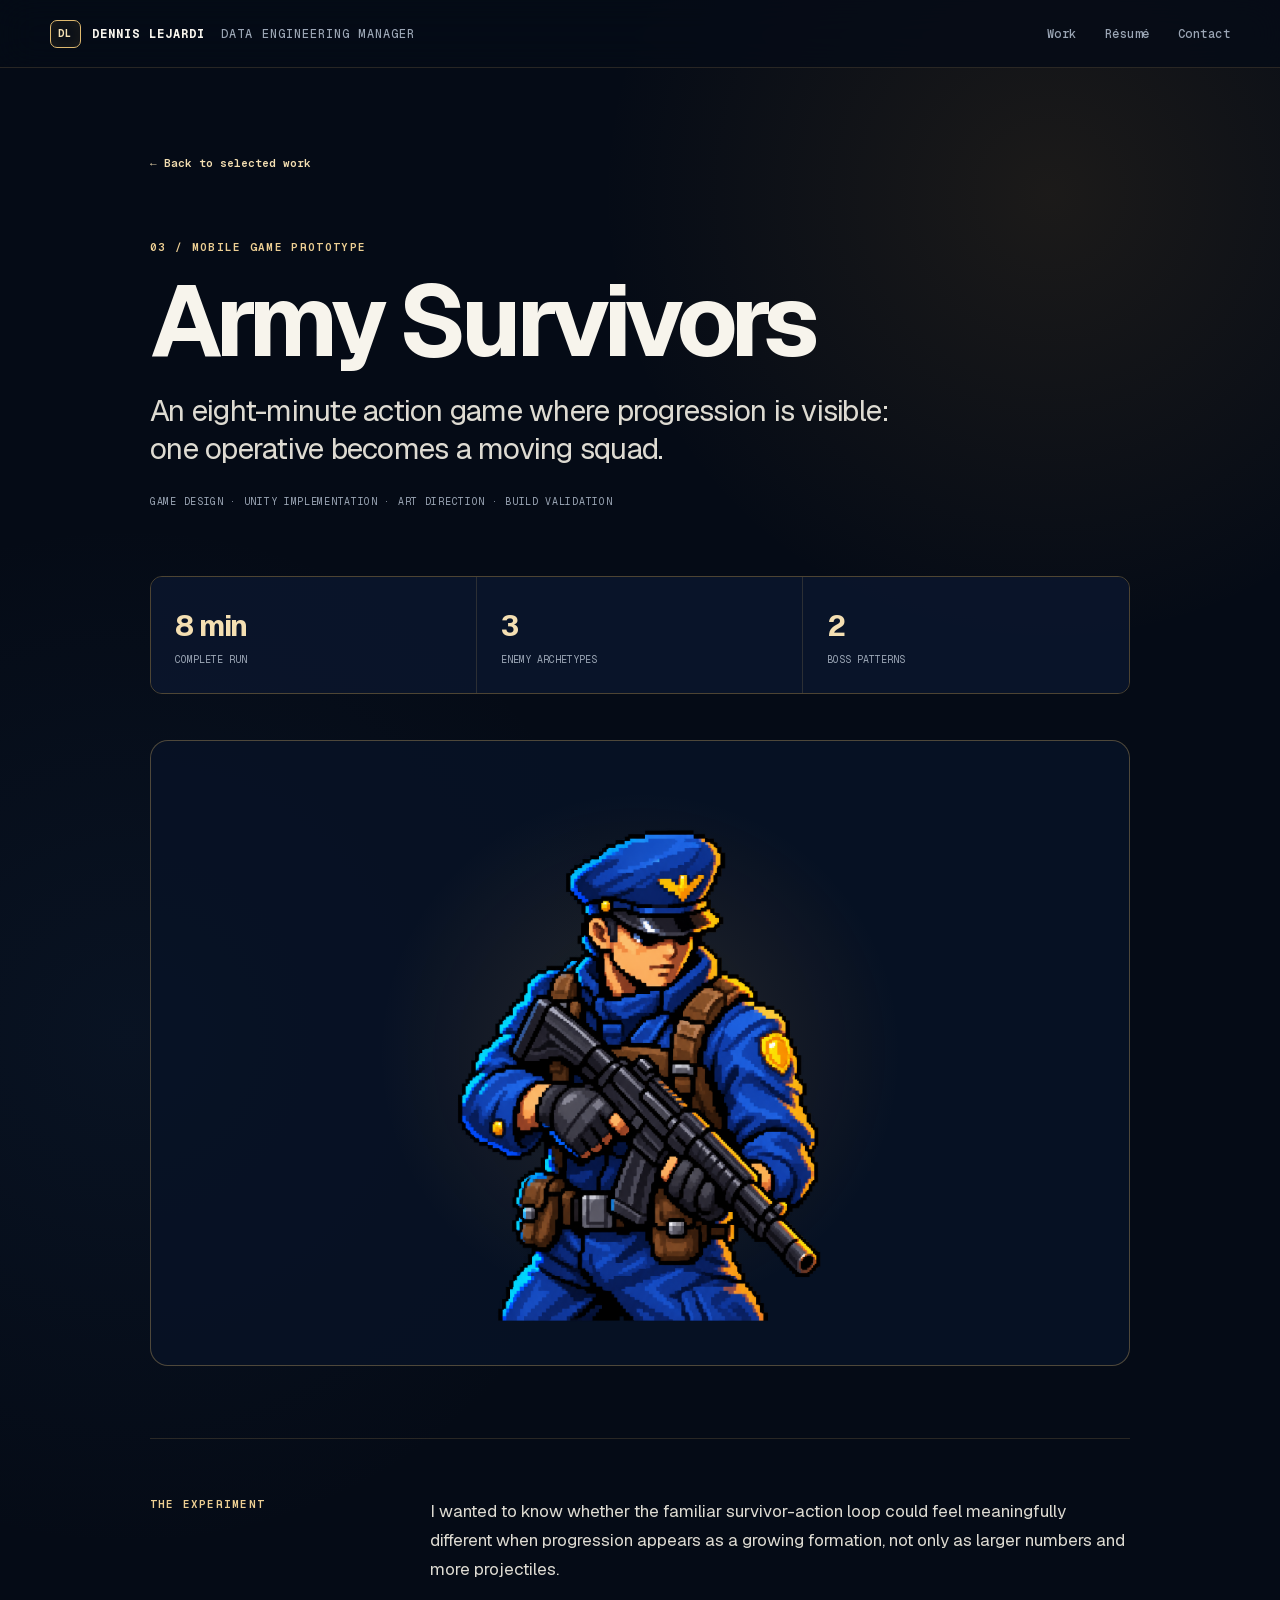
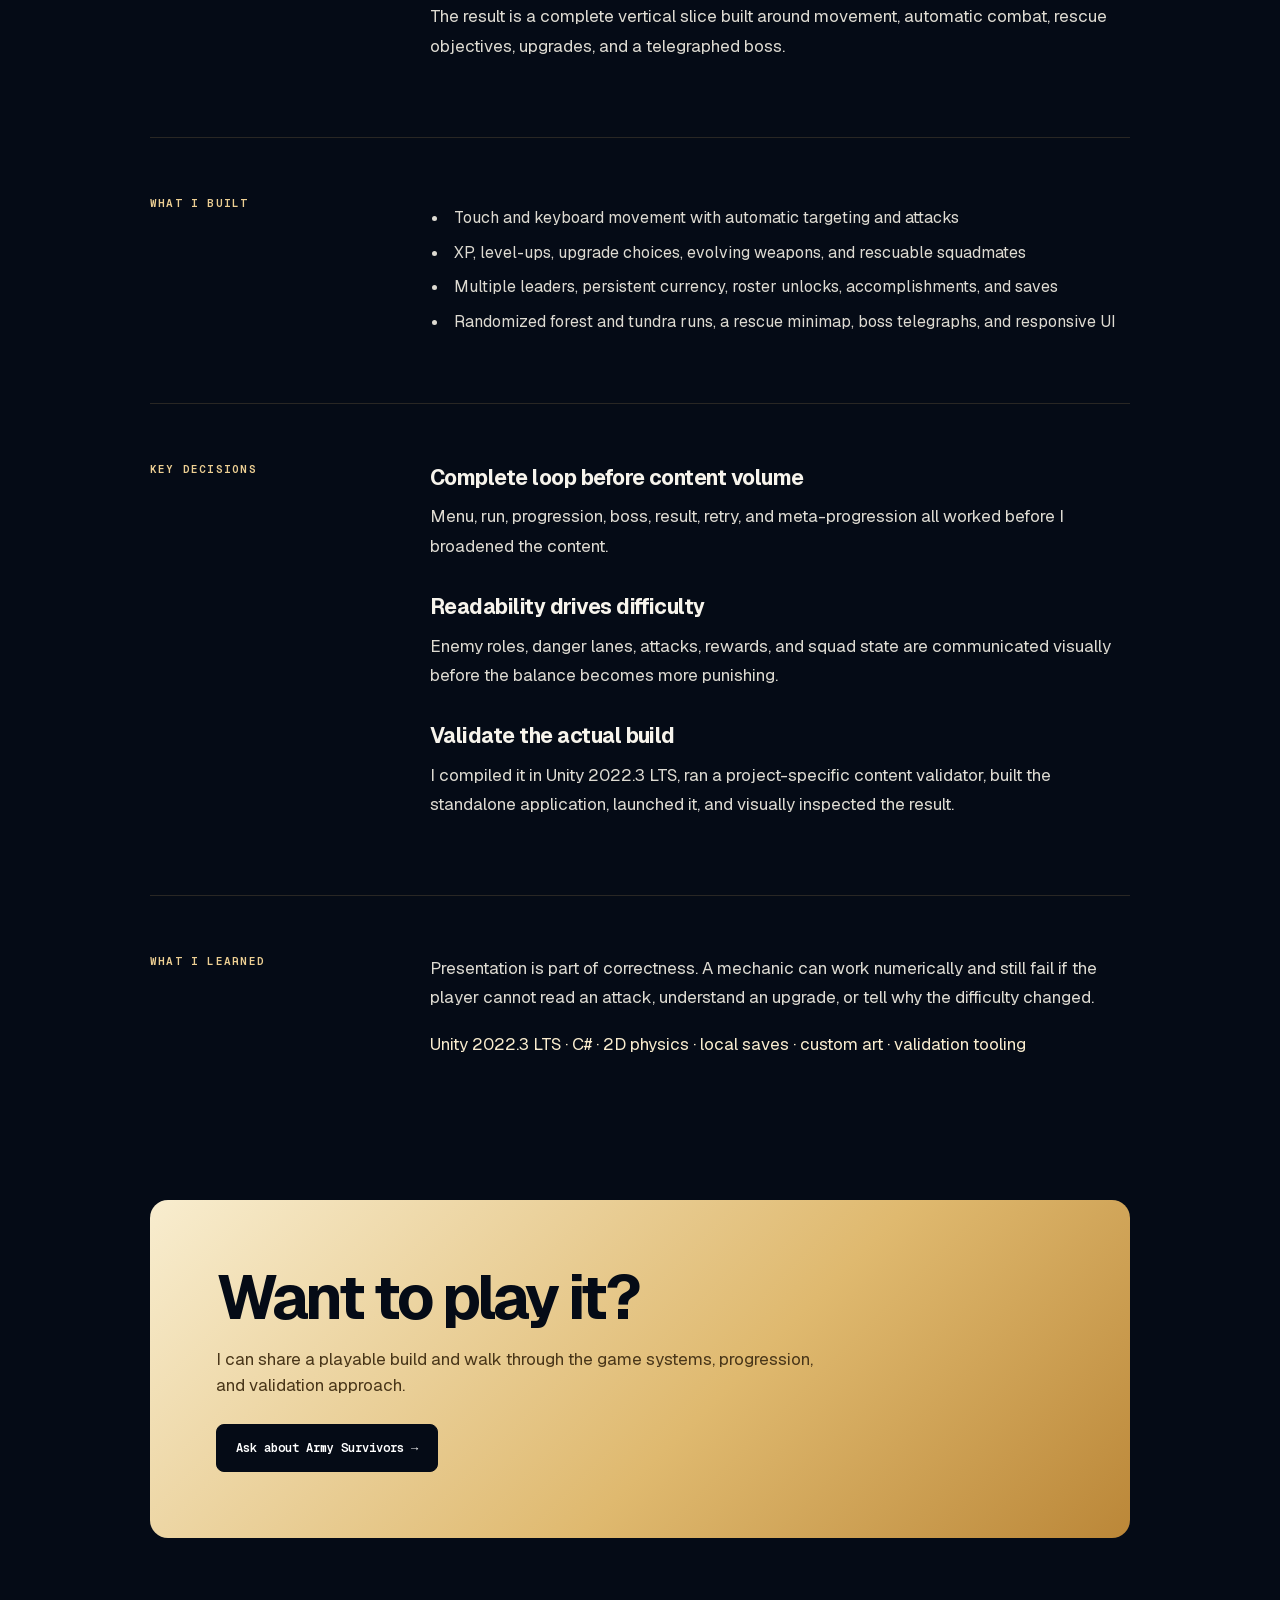
==== commit 773ff2de: "Tighten portfolio for recruiter screens Swap the tenure stat for team scope, say hired in the hero, " ====
--- a/army-survivors.html
+++ b/army-survivors.html
@@ -1 +1 @@
-<!doctype html><html lang="en"><head><meta charset="UTF-8"><meta name="viewport" content="width=device-width,initial-scale=1"><title>Army Survivors — Dennis Lejardi</title><meta name="description" content="Case study: an eight-minute mobile action game where one operative grows into a squad."><link rel="icon" href="favicon.svg"><link rel="stylesheet" href="styles.css"><link rel="stylesheet" href="case-study.css"></head><body><header class="site-header"><a class="wordmark" href="/"><span class="mark">DL</span><span>DENNIS LEJARDI</span><span class="wordmark-muted">DATA ENGINEERING MANAGER</span></a><nav><a href="/#work">Work</a><a href="mailto:dennislejardi@gmail.com">Contact</a></nav></header><main class="case-main"><article class="case-shell"><a class="case-back" href="/#project-army">← Back to selected work</a><header class="case-hero"><p class="case-kicker">03 / Mobile game prototype</p><h1>Army Survivors</h1><p class="case-deck">An eight-minute action game where progression is visible: one operative becomes a moving squad.</p><p class="case-meta">Game design · Unity implementation · art direction · build validation</p></header><div class="case-metrics"><div><strong>8 min</strong><span>complete run</span></div><div><strong>3</strong><span>enemy archetypes</span></div><div><strong>2</strong><span>boss patterns</span></div></div><figure class="case-visual"><img src="assets/images/army.png" alt="Pixel-art operative from Army Survivors"></figure><section class="case-section"><h2>The experiment</h2><div><p>I wanted to know whether the familiar survivor-action loop could feel meaningfully different when progression appears as a growing formation, not only as larger numbers and more projectiles.</p><p>The result is a complete vertical slice built around movement, automatic combat, rescue objectives, upgrades, and a telegraphed boss.</p></div></section><section class="case-section"><h2>What I built</h2><div><ul><li>Touch and keyboard movement with automatic targeting and attacks</li><li>XP, level-ups, upgrade choices, evolving weapons, and rescuable squadmates</li><li>Multiple leaders, persistent currency, roster unlocks, accomplishments, and saves</li><li>Randomized forest and tundra runs, a rescue minimap, boss telegraphs, and responsive UI</li></ul></div></section><section class="case-section"><h2>Key decisions</h2><div><h3>Complete loop before content volume</h3><p>Menu, run, progression, boss, result, retry, and meta-progression all worked before I broadened the content.</p><h3>Readability drives difficulty</h3><p>Enemy roles, danger lanes, attacks, rewards, and squad state are communicated visually before the balance becomes more punishing.</p><h3>Validate the actual build</h3><p>I compiled it in Unity 2022.3 LTS, ran a project-specific content validator, built the standalone application, launched it, and visually inspected the result.</p></div></section><section class="case-section"><h2>What I learned</h2><div><p>Presentation is part of correctness. A mechanic can work numerically and still fail if the player cannot read an attack, understand an upgrade, or tell why the difficulty changed.</p><p class="tech">Unity 2022.3 LTS · C# · 2D physics · local saves · custom art · validation tooling</p></div></section><aside class="case-cta"><h2>Want to play it?</h2><p>I can share a playable build and walk through the game systems, progression, and validation approach.</p><a class="button" href="mailto:dennislejardi@gmail.com?subject=Army%20Survivors%20walkthrough">Ask about Army Survivors →</a></aside></article></main></body></html>
+<!doctype html><html lang="en"><head><meta charset="UTF-8"><meta name="viewport" content="width=device-width,initial-scale=1"><title>Army Survivors — Dennis Lejardi</title><meta name="description" content="Case study: an eight-minute mobile action game where one operative grows into a squad."><link rel="icon" href="favicon.svg"><link rel="stylesheet" href="styles.css"><link rel="stylesheet" href="case-study.css"></head><body><header class="site-header"><a class="wordmark" href="/"><span class="mark">DL</span><span>DENNIS LEJARDI</span><span class="wordmark-muted">DATA ENGINEERING MANAGER</span></a><nav><a href="/#work">Work</a><a href="assets/Dennis-Lejardi-Resume.pdf" download>Résumé</a><a href="mailto:dennislejardi@gmail.com">Contact</a></nav></header><main class="case-main"><article class="case-shell"><a class="case-back" href="/#work">← Back to selected work</a><header class="case-hero"><p class="case-kicker">03 / Mobile game prototype</p><h1>Army Survivors</h1><p class="case-deck">An eight-minute action game where progression is visible: one operative becomes a moving squad.</p><p class="case-meta">Game design · Unity implementation · art direction · build validation</p></header><div class="case-metrics"><div><strong>8 min</strong><span>complete run</span></div><div><strong>3</strong><span>enemy archetypes</span></div><div><strong>2</strong><span>boss patterns</span></div></div><figure class="case-visual"><img src="assets/images/army.png" alt="Pixel-art operative from Army Survivors"></figure><section class="case-section"><h2>The experiment</h2><div><p>I wanted to know whether the familiar survivor-action loop could feel meaningfully different when progression appears as a growing formation, not only as larger numbers and more projectiles.</p><p>The result is a complete vertical slice built around movement, automatic combat, rescue objectives, upgrades, and a telegraphed boss.</p></div></section><section class="case-section"><h2>What I built</h2><div><ul><li>Touch and keyboard movement with automatic targeting and attacks</li><li>XP, level-ups, upgrade choices, evolving weapons, and rescuable squadmates</li><li>Multiple leaders, persistent currency, roster unlocks, accomplishments, and saves</li><li>Randomized forest and tundra runs, a rescue minimap, boss telegraphs, and responsive UI</li></ul></div></section><section class="case-section"><h2>Key decisions</h2><div><h3>Complete loop before content volume</h3><p>Menu, run, progression, boss, result, retry, and meta-progression all worked before I broadened the content.</p><h3>Readability drives difficulty</h3><p>Enemy roles, danger lanes, attacks, rewards, and squad state are communicated visually before the balance becomes more punishing.</p><h3>Validate the actual build</h3><p>I compiled it in Unity 2022.3 LTS, ran a project-specific content validator, built the standalone application, launched it, and visually inspected the result.</p></div></section><section class="case-section"><h2>What I learned</h2><div><p>Presentation is part of correctness. A mechanic can work numerically and still fail if the player cannot read an attack, understand an upgrade, or tell why the difficulty changed.</p><p class="tech">Unity 2022.3 LTS · C# · 2D physics · local saves · custom art · validation tooling</p></div></section><aside class="case-cta"><h2>Want to play it?</h2><p>I can share a playable build and walk through the game systems, progression, and validation approach.</p><a class="button" href="mailto:dennislejardi@gmail.com?subject=Army%20Survivors%20walkthrough">Ask about Army Survivors →</a></aside></article></main></body></html>
--- a/styles.css
+++ b/styles.css
@@ -73,12 +73,12 @@
 .site-header nav a { color: var(--muted); text-decoration: none; transition: color .18s ease; }
 .site-header nav a:hover { color: var(--blue-200); }
 
-.hero { min-height: 720px; padding: 112px 0 88px; display: grid; grid-template-columns: minmax(0, 1.08fr) minmax(0, .72fr); align-items: center; gap: 76px; }
+.hero { min-height: 720px; padding: 80px 0 88px; display: grid; grid-template-columns: minmax(0, 1.08fr) minmax(0, .72fr); align-items: center; gap: 76px; }
 .hero-copy, .recruiter-brief { min-width: 0; }
 .eyebrow, .section-label { margin: 0; color: var(--blue-300); font: 600 11px var(--font-geist-mono), monospace; letter-spacing: .14em; text-transform: uppercase; }
 .eyebrow span { color: var(--muted); }
 .eyebrow span::before { content: " / "; color: var(--blue-500); }
-.hero h1 { max-width: 850px; margin: 24px 0 0; font-size: clamp(54px, 6.7vw, 90px); line-height: .98; letter-spacing: -.06em; font-weight: 710; text-wrap: balance; }
+.hero h1 { max-width: 850px; margin: 24px 0 0; font-size: clamp(54px, 5.6vw, 78px); line-height: .98; letter-spacing: -.06em; font-weight: 710; text-wrap: balance; }
 .hero h1 em { display: block; color: var(--blue-300); font-style: normal; font-weight: 540; }
 .hero-lede { max-width: 720px; margin: 30px 0 0; color: var(--text); font-size: clamp(17px, 1.8vw, 21px); line-height: 1.58; text-wrap: pretty; }
 .role-target { max-width: 720px; margin: 18px 0 0; color: var(--blue-200); font: 11px/1.6 var(--font-geist-mono), monospace; text-transform: uppercase; letter-spacing: .055em; }
@@ -189,6 +189,21 @@
 .capability-grid p { margin: 0; color: var(--muted); }
 .capability-grid small { margin-top: auto; padding-top: 28px; color: var(--blue-200); font: 10px var(--font-geist-mono), monospace; text-transform: uppercase; letter-spacing: .04em; }
 
+.project-links { display: flex; flex-wrap: wrap; gap: 8px 26px; }
+
+.also-built { margin-top: 34px; }
+.also-grid { display: grid; grid-template-columns: repeat(2, 1fr); gap: 14px; margin-top: 16px; }
+.also-card { display: grid; grid-template-columns: 76px 1fr 18px; gap: 18px; align-items: center; padding: 14px 18px 14px 14px; border: 1px solid var(--line); border-radius: 12px; background: rgba(8, 19, 38, .62); text-decoration: none; transition: border-color .18s ease, background .18s ease; }
+.also-card:hover { border-color: var(--line-strong); background: rgba(198, 154, 80, .07); }
+.also-card img { width: 76px; height: 76px; object-fit: cover; border-radius: 8px; background: rgba(5, 11, 22, .7); }
+.also-card strong { display: block; font-size: 17px; letter-spacing: -.02em; }
+.also-card span { display: block; margin-top: 4px; color: var(--muted); font-size: 13px; line-height: 1.45; }
+.also-card b { color: var(--blue-400); font-weight: 400; }
+
+.capability-grid.four { grid-template-columns: repeat(4, 1fr); }
+.capability-grid.four article { padding: 28px; }
+.capability-grid.four h3 { font-size: 23px; }
+
 .method { padding: 74px; display: grid; grid-template-columns: 1.2fr .8fr; gap: 80px; align-items: end; border: 1px solid var(--line-strong); border-radius: 18px; background: linear-gradient(120deg, rgba(57, 50, 38, .72), rgba(8, 20, 40, .94)); }
 .method h2 { margin: 18px 0 0; font-size: clamp(38px, 5vw, 65px); line-height: 1; letter-spacing: -.055em; }
 .method > p { margin: 0; color: var(--blue-100); font-size: 18px; }
@@ -198,6 +213,8 @@
 .contact h2 { margin: 18px 0 0; font-size: clamp(46px, 7vw, 84px); line-height: .98; letter-spacing: -.06em; }
 .contact h2 em { font-style: normal; color: #4d3511; }
 .contact > p:not(.section-label) { max-width: 640px; margin: 25px 0 0; color: #3f2f18; font-size: 18px; }
+.contact > p.contact-email { margin-top: 12px; font-size: 16px; overflow-wrap: anywhere; }
+.contact-email a { color: #2b1f0d; font-weight: 600; }
 .contact .button.light { background: var(--navy-950); border-color: var(--navy-950); color: white; box-shadow: none; }
 .contact-secondary { border-color: rgba(5, 11, 22, .28); color: var(--navy-950); }
 .contact-actions { gap: 10px; }
@@ -215,6 +232,7 @@
   .project-panel { grid-template-columns: 1fr; }
   .project-visual, .atlas-visual { min-height: 590px; border-left: 0; border-top: 1px solid var(--line); }
   .method { grid-template-columns: 1fr; gap: 28px; }
+  .capability-grid.four { grid-template-columns: repeat(2, 1fr); }
 }
 
 @media (max-width: 760px) {
@@ -227,12 +245,14 @@
   .capability-grid { grid-template-columns: 1fr; }
   .capability-grid article { min-height: 270px; }
   .capability-grid h3 { margin-top: 34px; }
+  .capability-grid.four { grid-template-columns: 1fr; }
+  .also-grid { grid-template-columns: 1fr; }
 }
 
 @media (max-width: 620px) {
   .shell, footer { width: min(calc(100% - 28px), 1180px); }
   .site-header { min-height: 60px; padding: 0 14px; }
-  .wordmark-muted, .site-header nav a:nth-child(2) { display: none; }
+  .wordmark-muted, .site-header nav a:nth-child(2), .site-header nav .nav-resume { display: none; }
   .site-header nav { gap: 15px; font-size: 10px; }
   .hero { padding: 68px 0 58px; gap: 48px; }
   .hero h1 { font-size: clamp(44px, 13vw, 58px); overflow-wrap: anywhere; }
@@ -247,7 +267,8 @@
   .panel-meta { align-items: flex-start; flex-direction: column; }
   .evidence-grid { grid-template-columns: 1fr; gap: 22px; }
   .project-proof { grid-template-columns: 1fr; }
-  .project-visual, .atlas-visual { min-height: 510px; }
+  .project-visual { min-height: 440px; }
+  .atlas-visual { min-height: 0; }
   .visual-pluribus img { width: 62%; }
   .method { padding: 44px 24px; }
   .contact { margin-top: 80px; padding: 58px 24px; }
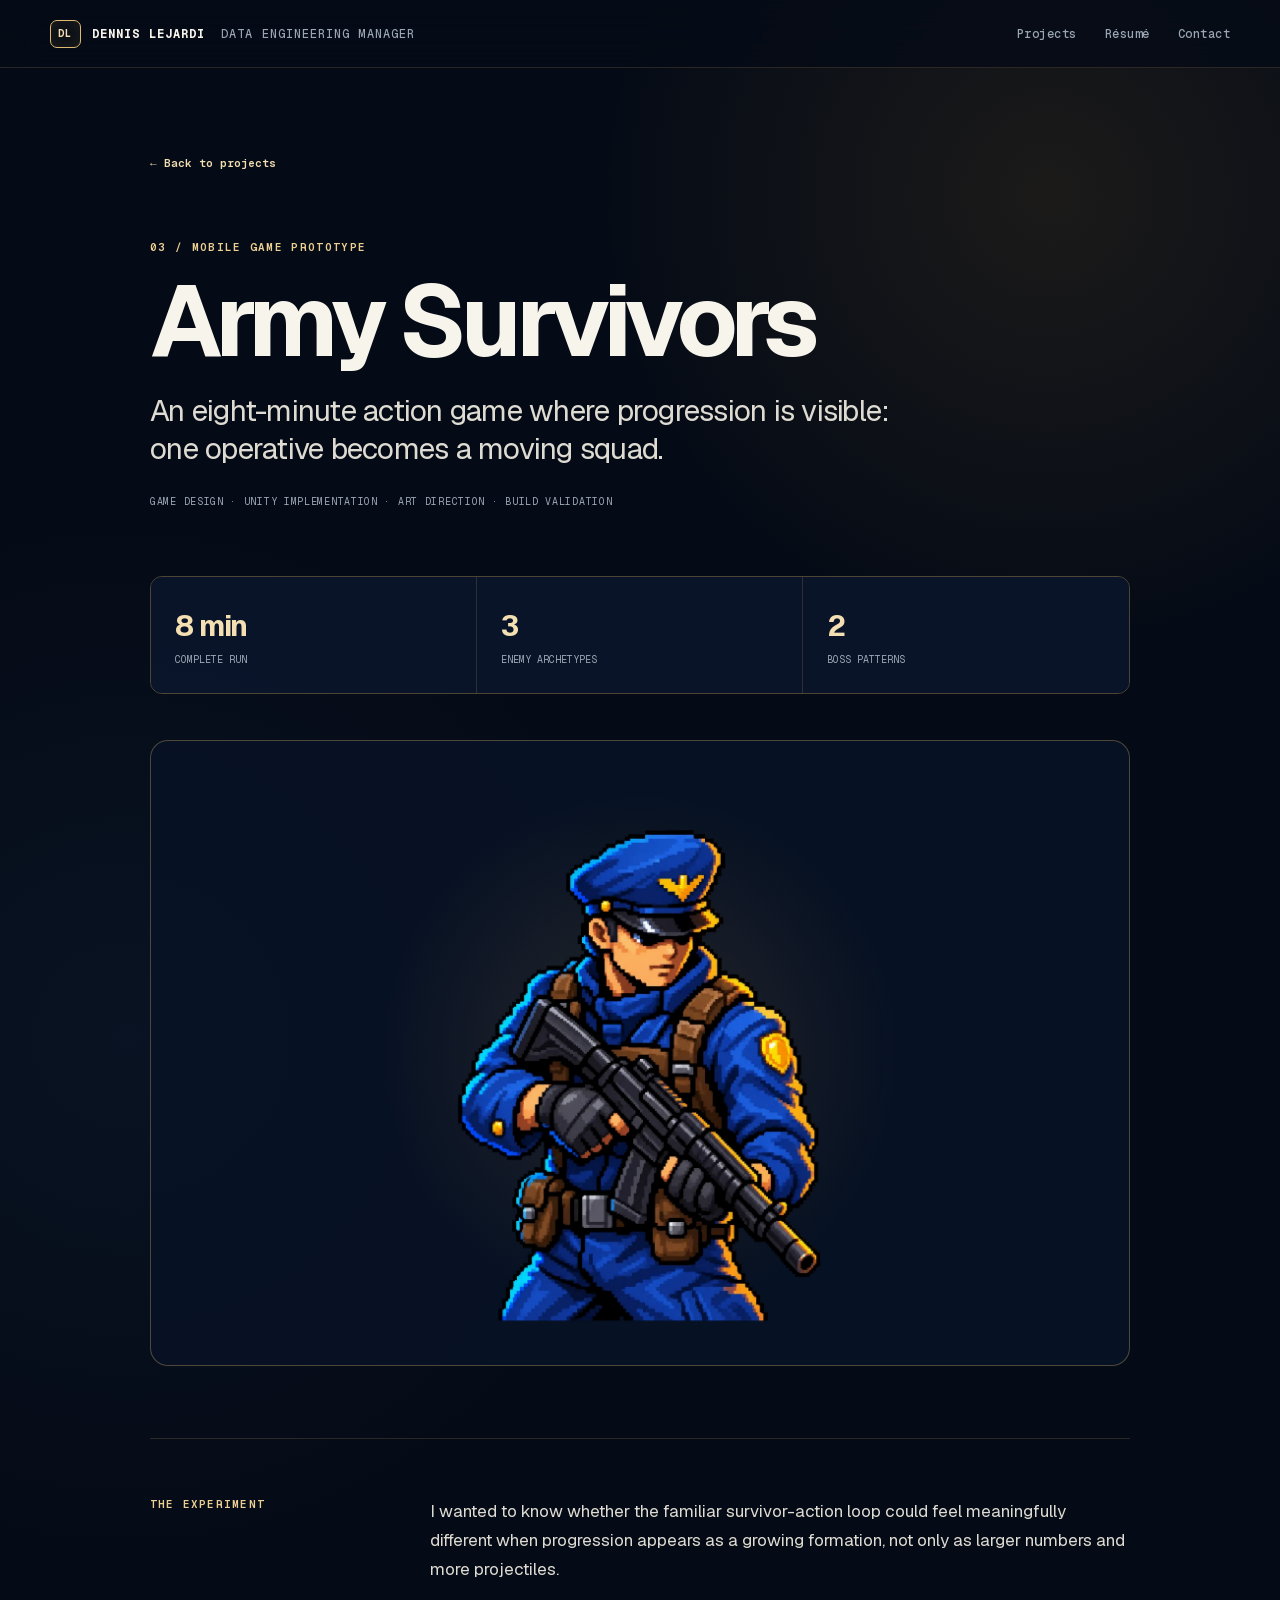
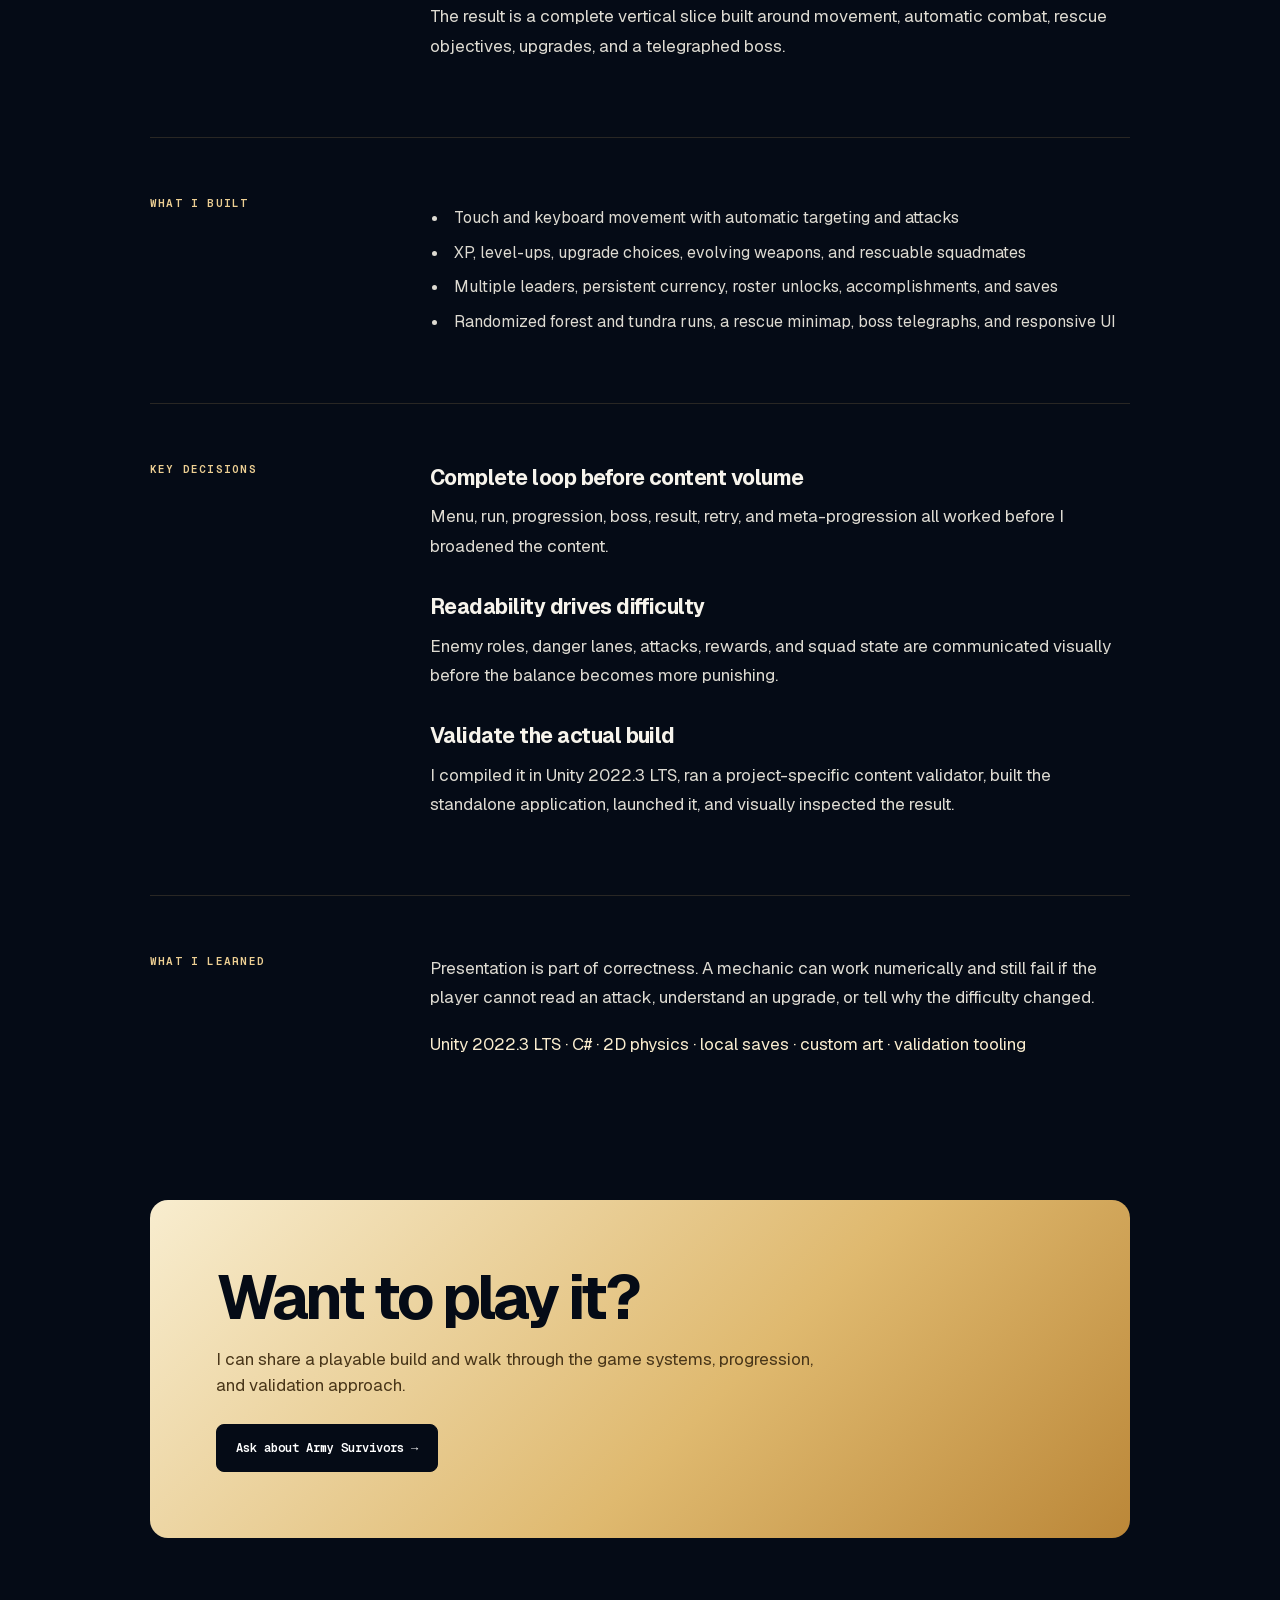
==== commit 708b5de8: "Portfolio review fixes: lighter images, SEO metadata, consistent labels - Replace 3.7 MB of PNGs wit" ====
--- a/army-survivors.html
+++ b/army-survivors.html
@@ -1 +1 @@
-<!doctype html><html lang="en"><head><meta charset="UTF-8"><meta name="viewport" content="width=device-width,initial-scale=1"><title>Army Survivors — Dennis Lejardi</title><meta name="description" content="Case study: an eight-minute mobile action game where one operative grows into a squad."><link rel="icon" href="favicon.svg"><link rel="stylesheet" href="styles.css"><link rel="stylesheet" href="case-study.css"></head><body><header class="site-header"><a class="wordmark" href="/"><span class="mark">DL</span><span>DENNIS LEJARDI</span><span class="wordmark-muted">DATA ENGINEERING MANAGER</span></a><nav><a href="/#work">Work</a><a href="assets/Dennis-Lejardi-Resume.pdf" download>Résumé</a><a href="mailto:dennislejardi@gmail.com">Contact</a></nav></header><main class="case-main"><article class="case-shell"><a class="case-back" href="/#work">← Back to selected work</a><header class="case-hero"><p class="case-kicker">03 / Mobile game prototype</p><h1>Army Survivors</h1><p class="case-deck">An eight-minute action game where progression is visible: one operative becomes a moving squad.</p><p class="case-meta">Game design · Unity implementation · art direction · build validation</p></header><div class="case-metrics"><div><strong>8 min</strong><span>complete run</span></div><div><strong>3</strong><span>enemy archetypes</span></div><div><strong>2</strong><span>boss patterns</span></div></div><figure class="case-visual"><img src="assets/images/army.png" alt="Pixel-art operative from Army Survivors"></figure><section class="case-section"><h2>The experiment</h2><div><p>I wanted to know whether the familiar survivor-action loop could feel meaningfully different when progression appears as a growing formation, not only as larger numbers and more projectiles.</p><p>The result is a complete vertical slice built around movement, automatic combat, rescue objectives, upgrades, and a telegraphed boss.</p></div></section><section class="case-section"><h2>What I built</h2><div><ul><li>Touch and keyboard movement with automatic targeting and attacks</li><li>XP, level-ups, upgrade choices, evolving weapons, and rescuable squadmates</li><li>Multiple leaders, persistent currency, roster unlocks, accomplishments, and saves</li><li>Randomized forest and tundra runs, a rescue minimap, boss telegraphs, and responsive UI</li></ul></div></section><section class="case-section"><h2>Key decisions</h2><div><h3>Complete loop before content volume</h3><p>Menu, run, progression, boss, result, retry, and meta-progression all worked before I broadened the content.</p><h3>Readability drives difficulty</h3><p>Enemy roles, danger lanes, attacks, rewards, and squad state are communicated visually before the balance becomes more punishing.</p><h3>Validate the actual build</h3><p>I compiled it in Unity 2022.3 LTS, ran a project-specific content validator, built the standalone application, launched it, and visually inspected the result.</p></div></section><section class="case-section"><h2>What I learned</h2><div><p>Presentation is part of correctness. A mechanic can work numerically and still fail if the player cannot read an attack, understand an upgrade, or tell why the difficulty changed.</p><p class="tech">Unity 2022.3 LTS · C# · 2D physics · local saves · custom art · validation tooling</p></div></section><aside class="case-cta"><h2>Want to play it?</h2><p>I can share a playable build and walk through the game systems, progression, and validation approach.</p><a class="button" href="mailto:dennislejardi@gmail.com?subject=Army%20Survivors%20walkthrough">Ask about Army Survivors →</a></aside></article></main></body></html>
+<!doctype html><html lang="en"><head><meta charset="UTF-8"><meta name="viewport" content="width=device-width,initial-scale=1"><title>Army Survivors — Dennis Lejardi</title><meta name="description" content="Case study: an eight-minute mobile action game where one operative grows into a squad."><link rel="icon" href="favicon.svg"><link rel="canonical" href="https://dennislejardi.github.io/army-survivors.html"><meta name="theme-color" content="#050b16"><meta property="og:type" content="article"><meta property="og:title" content="Army Survivors — Dennis Lejardi"><meta property="og:description" content="Case study: an eight-minute mobile action game where one operative grows into a squad."><meta property="og:url" content="https://dennislejardi.github.io/army-survivors.html"><meta property="og:image" content="https://dennislejardi.github.io/assets/og.png"><meta name="twitter:card" content="summary_large_image"><meta name="twitter:title" content="Army Survivors — Dennis Lejardi"><meta name="twitter:description" content="Case study: an eight-minute mobile action game where one operative grows into a squad."><link rel="stylesheet" href="styles.css"><link rel="stylesheet" href="case-study.css"></head><body><header class="site-header"><a class="wordmark" href="/"><span class="mark">DL</span><span>DENNIS LEJARDI</span><span class="wordmark-muted">DATA ENGINEERING MANAGER</span></a><nav><a href="/#work">Projects</a><a href="assets/Dennis-Lejardi-Resume.pdf" download>Résumé</a><a href="mailto:dennislejardi@gmail.com">Contact</a></nav></header><main class="case-main"><article class="case-shell"><a class="case-back" href="/#work">← Back to projects</a><header class="case-hero"><p class="case-kicker">03 / Mobile game prototype</p><h1>Army Survivors</h1><p class="case-deck">An eight-minute action game where progression is visible: one operative becomes a moving squad.</p><p class="case-meta">Game design · Unity implementation · art direction · build validation</p></header><div class="case-metrics"><div><strong>8 min</strong><span>complete run</span></div><div><strong>3</strong><span>enemy archetypes</span></div><div><strong>2</strong><span>boss patterns</span></div></div><figure class="case-visual"><img src="assets/images/army-large.webp" width="760" height="1140" alt="Pixel-art operative from Army Survivors"></figure><section class="case-section"><h2>The experiment</h2><div><p>I wanted to know whether the familiar survivor-action loop could feel meaningfully different when progression appears as a growing formation, not only as larger numbers and more projectiles.</p><p>The result is a complete vertical slice built around movement, automatic combat, rescue objectives, upgrades, and a telegraphed boss.</p></div></section><section class="case-section"><h2>What I built</h2><div><ul><li>Touch and keyboard movement with automatic targeting and attacks</li><li>XP, level-ups, upgrade choices, evolving weapons, and rescuable squadmates</li><li>Multiple leaders, persistent currency, roster unlocks, accomplishments, and saves</li><li>Randomized forest and tundra runs, a rescue minimap, boss telegraphs, and responsive UI</li></ul></div></section><section class="case-section"><h2>Key decisions</h2><div><h3>Complete loop before content volume</h3><p>Menu, run, progression, boss, result, retry, and meta-progression all worked before I broadened the content.</p><h3>Readability drives difficulty</h3><p>Enemy roles, danger lanes, attacks, rewards, and squad state are communicated visually before the balance becomes more punishing.</p><h3>Validate the actual build</h3><p>I compiled it in Unity 2022.3 LTS, ran a project-specific content validator, built the standalone application, launched it, and visually inspected the result.</p></div></section><section class="case-section"><h2>What I learned</h2><div><p>Presentation is part of correctness. A mechanic can work numerically and still fail if the player cannot read an attack, understand an upgrade, or tell why the difficulty changed.</p><p class="tech">Unity 2022.3 LTS · C# · 2D physics · local saves · custom art · validation tooling</p></div></section><aside class="case-cta"><h2>Want to play it?</h2><p>I can share a playable build and walk through the game systems, progression, and validation approach.</p><a class="button" href="mailto:dennislejardi@gmail.com?subject=Army%20Survivors%20walkthrough">Ask about Army Survivors →</a></aside></article></main></body></html>
--- a/styles.css
+++ b/styles.css
@@ -159,17 +159,7 @@
 .visual-label { position: absolute; z-index: 3; top: 20px; left: 20px; right: 20px; display: flex; justify-content: space-between; color: var(--blue-300); font: 10px var(--font-geist-mono), monospace; letter-spacing: .08em; }
 .blueprint-ring { position: absolute; left: 50%; top: 50%; width: 76%; aspect-ratio: 1; transform: translate(-50%, -50%); border: 1px solid rgba(232, 200, 138, .2); border-radius: 50%; box-shadow: 0 0 0 55px rgba(198, 154, 80, .025), 0 0 0 110px rgba(198, 154, 80, .014); }
 .project-visual img { position: absolute; z-index: 2; left: 50%; transform: translateX(-50%); max-width: none; }
-.visual-pluribus img { top: 82px; width: min(56%, 295px); border: 5px solid #07101f; border-radius: 30px 30px 0 0; box-shadow: 0 35px 85px rgba(0,0,0,.42); }
-.visual-army img,
-.visual-rivet img {
-  inset: 72px 24px 24px;
-  width: calc(100% - 48px);
-  height: calc(100% - 96px);
-  max-width: none;
-  transform: none;
-  object-fit: contain;
-  object-position: center;
-}
+.visual-pluribus img { top: 82px; width: min(56%, 295px); height: auto; border: 5px solid #07101f; border-radius: 30px 30px 0 0; box-shadow: 0 35px 85px rgba(0,0,0,.42); }
 
 .atlas-visual { padding: 78px 32px 32px; display: flex; flex-direction: column; justify-content: center; }
 .atlas-visual ol { position: relative; z-index: 2; margin: 0; padding: 0; list-style: none; }
@@ -182,10 +172,10 @@
 .system-status span { color: var(--muted); }.system-status strong { color: var(--blue-200); }
 
 .ownership { padding-bottom: 112px; }
-.capability-grid { display: grid; grid-template-columns: repeat(3, 1fr); border-top: 1px solid var(--line-strong); border-left: 1px solid var(--line-strong); }
-.capability-grid article { min-height: 340px; padding: 32px; display: flex; flex-direction: column; border-right: 1px solid var(--line-strong); border-bottom: 1px solid var(--line-strong); background: linear-gradient(160deg, rgba(15, 33, 63, .7), rgba(6, 15, 30, .62)); }
+.capability-grid { display: grid; grid-template-columns: repeat(4, 1fr); border-top: 1px solid var(--line-strong); border-left: 1px solid var(--line-strong); }
+.capability-grid article { min-height: 340px; padding: 28px; display: flex; flex-direction: column; border-right: 1px solid var(--line-strong); border-bottom: 1px solid var(--line-strong); background: linear-gradient(160deg, rgba(15, 33, 63, .7), rgba(6, 15, 30, .62)); }
 .capability-grid article > span { color: var(--blue-400); font: 600 10px var(--font-geist-mono), monospace; letter-spacing: .12em; }
-.capability-grid h3 { margin: 58px 0 14px; font-size: 25px; letter-spacing: -.035em; }
+.capability-grid h3 { margin: 58px 0 14px; font-size: 23px; letter-spacing: -.035em; }
 .capability-grid p { margin: 0; color: var(--muted); }
 .capability-grid small { margin-top: auto; padding-top: 28px; color: var(--blue-200); font: 10px var(--font-geist-mono), monospace; text-transform: uppercase; letter-spacing: .04em; }
 
@@ -199,10 +189,6 @@
 .also-card strong { display: block; font-size: 17px; letter-spacing: -.02em; }
 .also-card span { display: block; margin-top: 4px; color: var(--muted); font-size: 13px; line-height: 1.45; }
 .also-card b { color: var(--blue-400); font-weight: 400; }
-
-.capability-grid.four { grid-template-columns: repeat(4, 1fr); }
-.capability-grid.four article { padding: 28px; }
-.capability-grid.four h3 { font-size: 23px; }
 
 .method { padding: 74px; display: grid; grid-template-columns: 1.2fr .8fr; gap: 80px; align-items: end; border: 1px solid var(--line-strong); border-radius: 18px; background: linear-gradient(120deg, rgba(57, 50, 38, .72), rgba(8, 20, 40, .94)); }
 .method h2 { margin: 18px 0 0; font-size: clamp(38px, 5vw, 65px); line-height: 1; letter-spacing: -.055em; }
@@ -232,7 +218,7 @@
   .project-panel { grid-template-columns: 1fr; }
   .project-visual, .atlas-visual { min-height: 590px; border-left: 0; border-top: 1px solid var(--line); }
   .method { grid-template-columns: 1fr; gap: 28px; }
-  .capability-grid.four { grid-template-columns: repeat(2, 1fr); }
+  .capability-grid { grid-template-columns: repeat(2, 1fr); }
 }
 
 @media (max-width: 760px) {
@@ -245,7 +231,6 @@
   .capability-grid { grid-template-columns: 1fr; }
   .capability-grid article { min-height: 270px; }
   .capability-grid h3 { margin-top: 34px; }
-  .capability-grid.four { grid-template-columns: 1fr; }
   .also-grid { grid-template-columns: 1fr; }
 }
 
